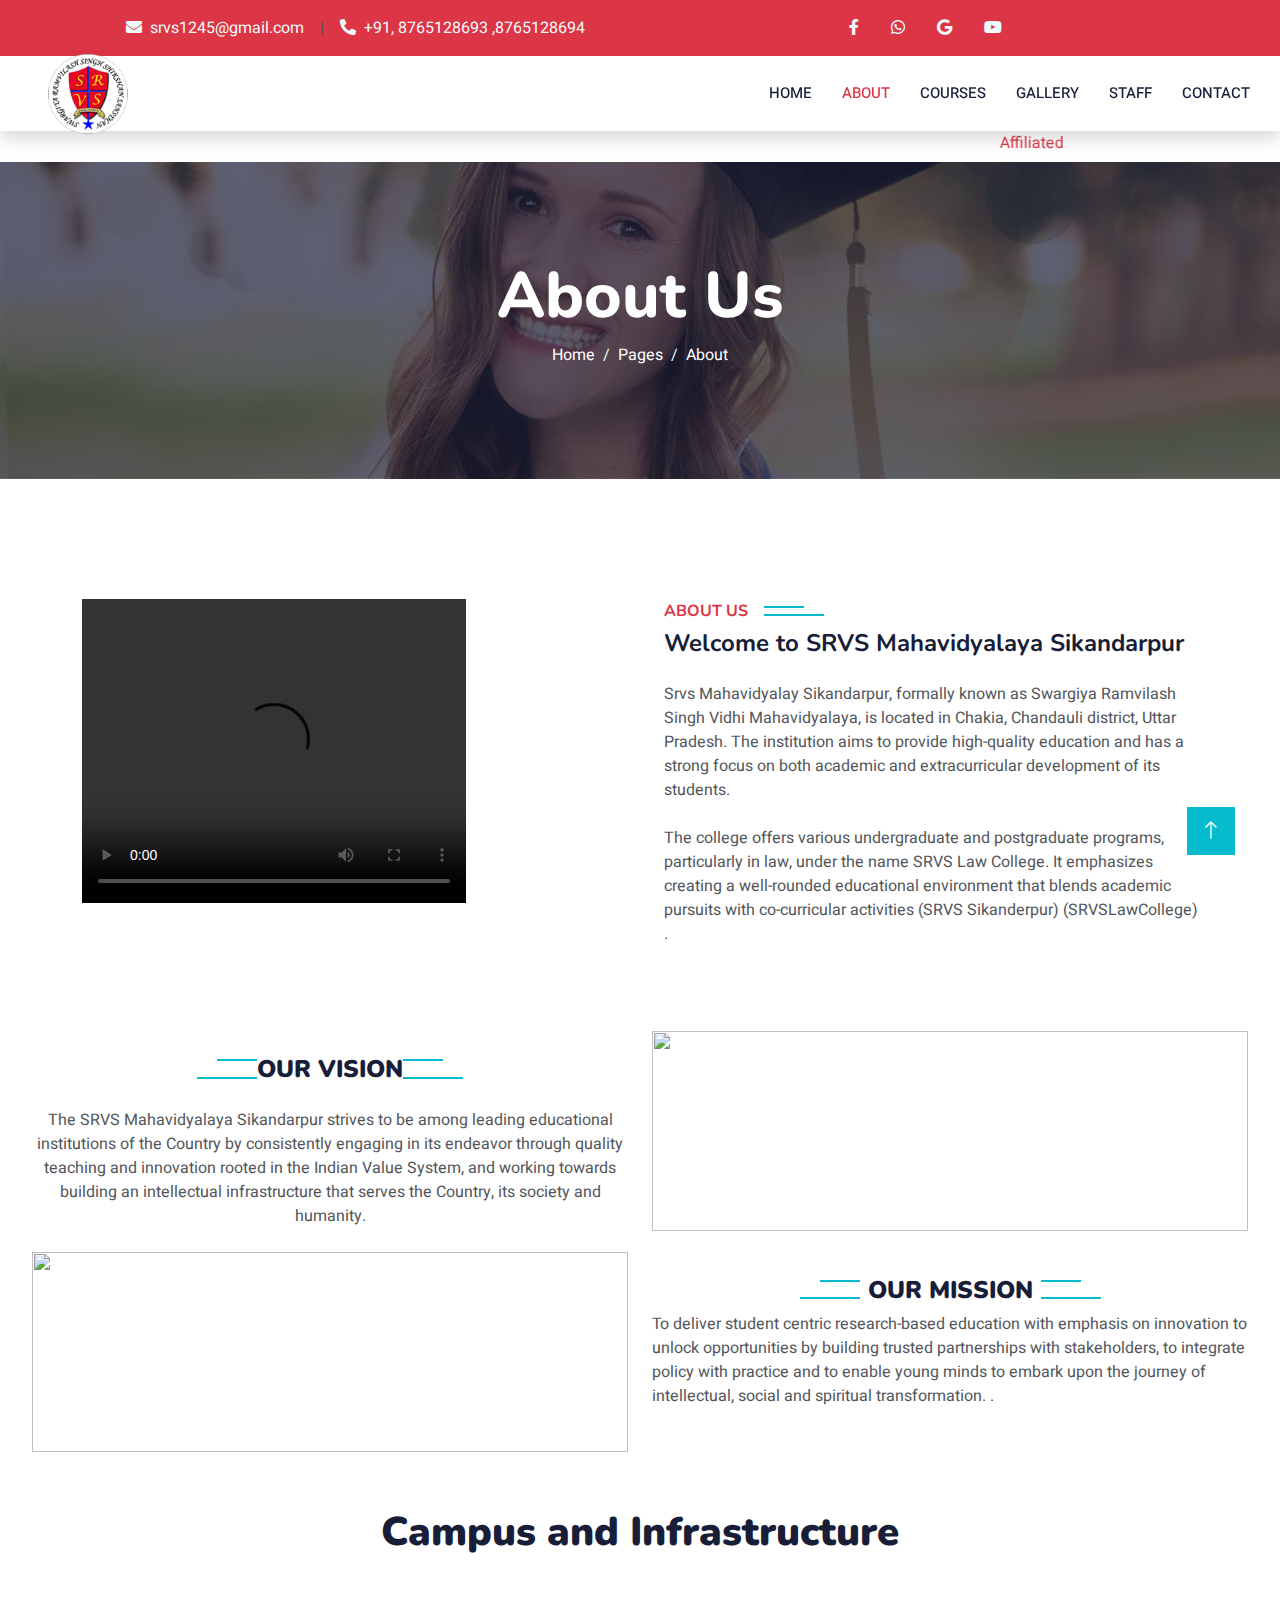
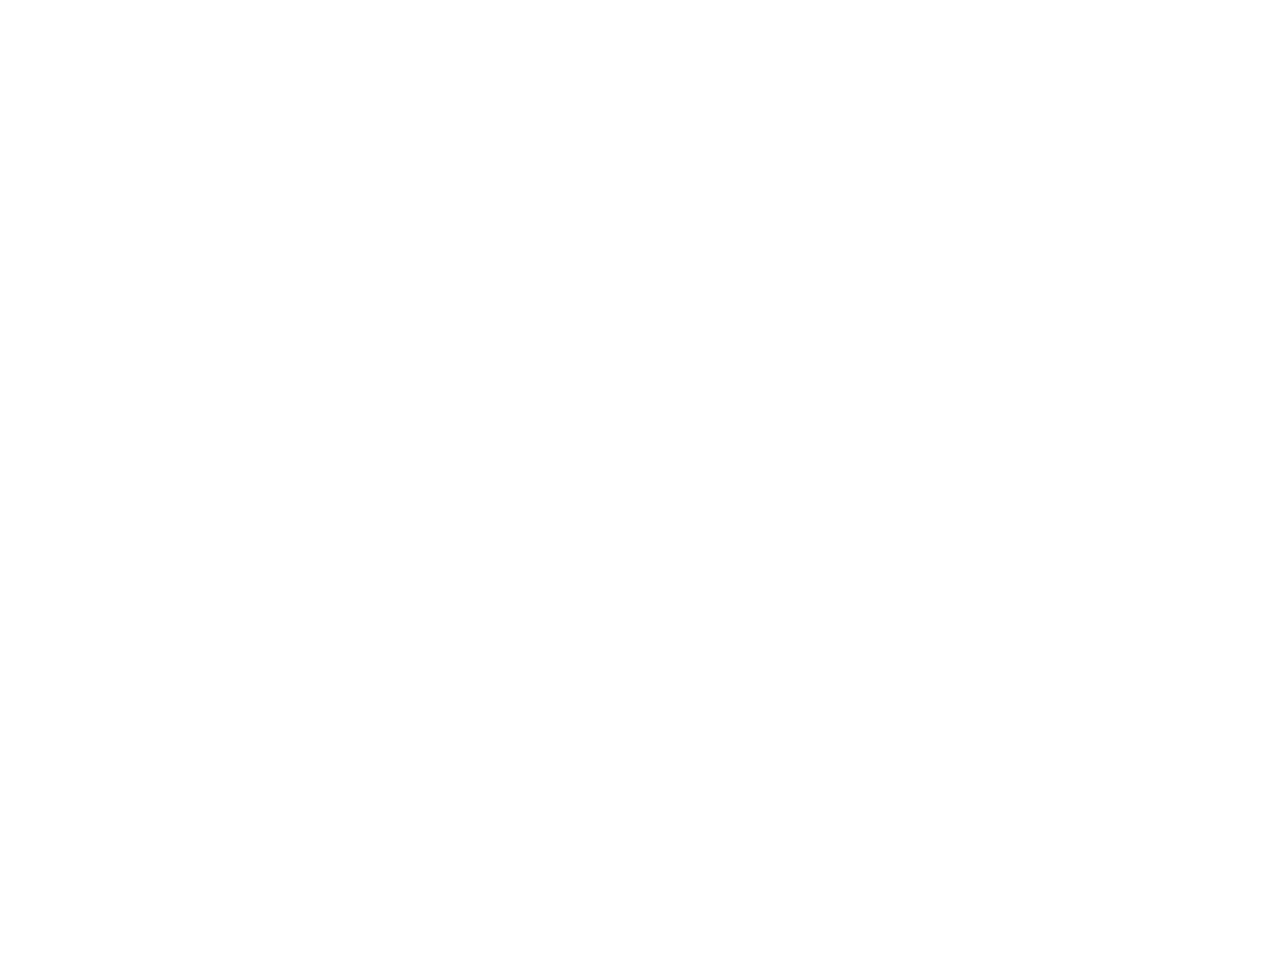
==== about.html @ 49d6bc67 "about.html" ====
<!DOCTYPE html>
<html lang="en">

<head>
    <meta charset="utf-8">
    <title>Srvs mahavidyalay sikandarpur</title>
    <meta content="width=device-width, initial-scale=1.0" name="viewport">
    <meta content="" name="keywords">
    <meta content="" name="description">

    <!-- Favicon -->
    <link href="img/favicon.ico" rel="icon">

    <!-- Google Web Fonts -->
    <link rel="preconnect" href="https://fonts.googleapis.com">
    <link rel="preconnect" href="https://fonts.gstatic.com" crossorigin>
    <link href="https://fonts.googleapis.com/css2?family=Heebo:wght@400;500;600&family=Nunito:wght@600;700;800&display=swap" rel="stylesheet">

    <!-- Icon Font Stylesheet -->
    <link href="https://cdnjs.cloudflare.com/ajax/libs/font-awesome/5.10.0/css/all.min.css" rel="stylesheet">
    <link href="https://cdn.jsdelivr.net/npm/bootstrap-icons@1.4.1/font/bootstrap-icons.css" rel="stylesheet">
    <link rel="stylesheet" href="https://cdnjs.cloudflare.com/ajax/libs/font-awesome/6.5.2/css/all.min.css" integrity="sha512-SnH5WK+bZxgPHs44uWIX+LLJAJ9/2PkPKZ5QiAj6Ta86w+fsb2TkcmfRyVX3pBnMFcV7oQPJkl9QevSCWr3W6A==" crossorigin="anonymous" referrerpolicy="no-referrer" />


    <!-- Libraries Stylesheet -->
    <link href="lib/animate/animate.min.css" rel="stylesheet">
    <link href="lib/owlcarousel/assets/owl.carousel.min.css" rel="stylesheet">


    <!-- Customized Bootstrap Stylesheet -->
    <link href="css/bootstrap.min.css" rel="stylesheet">

    <!-- Template Stylesheet -->
    <link href="css/style.css" rel="stylesheet">
</head>

<body>
       <!-- Spinner Start -->
       <div id="spinner" class="show bg-white position-fixed translate-middle w-100 vh-100 top-50 start-50 d-flex align-items-center justify-content-center">
        <div class="spinner-border text-danger" style="width: 3rem; height: 3rem;" role="status">
            <span class="sr-only">Loading...</span>
        </div>
    </div>
    <!-- Spinner End -->


           <!-- Topbar Start -->
           <div class="container-fluid bg-danger pt-3 d-none d-lg-block ">
            <div class="container">
                <div class="row" >
                    <div class="col-lg-6 text-center text-lg-left mb-2 mb-lg-0">
                        <div class="d-inline-flex align-items-center">
                            <p class="text-light"><a href="mailto:srvs1245@gmail.com" class="text-light"><i class="fa fa-envelope me-2 text-light"></i>srvs1245@gmail.com</a></p>
                            <p class="text-body px-3">|</p>
                            <p class="text-light"> <a href="tel:+91, 8765128693 ,8765128694" class="text-light"><i class="fa fa-phone-alt me-2 text-light"></i>+91, 8765128693 ,8765128694</a></p>
                        </div>
                    </div>
                    <div class="col-lg-6 text-center text-lg-right">
                        <div class="d-inline-flex align-items-center">
                            <a class="text-light px-3" href="https://www.facebook.com/srvsheadoffice">
                                <i class="fab fa-facebook-f"></i>
                            </a>
                            <a class="text-light px-3" href="https://wa.me/918765128693">
                                <i class="fab fa-whatsapp"></i>
                            </a>
                           
                            <a class="text-light px-3" href="https://www.google.com/">
                                <i class="fab fa-google"></i>
                            </a>
                            <a class="text-light px-3" href="https://www.youtube.com/@SRVSMAHAVIDYALYASIKANDER-ys7gk">
                                <i class="fab fa-youtube"></i>
                            </a>
                        </div>
                    </div>
                </div>
            </div>
        </div>
        <!-- Topbar End -->

    <!-- Navbar Start -->
    <nav class="navbar navbar-expand-lg bg-white navbar-light shadow sticky-top p-0">
        <a href="index.html" class="navbar-brand d-flex align-items-center px-4 px-lg-5">
           <img src="img/srvslogo.png" alt="" style="height: 80px;">
        </a>
        <button class="navbar-toggler ms-auto" type="button" data-bs-toggle="offcanvas"
        data-bs-target="#offcanvasExample" aria-controls="offcanvasExample"
        aria-expanded="false" aria-label="Toggle navigation">
        <span class="navbar-toggler-icon align-content-sm-end"></span>
    </button>
       
        <div class="collapse navbar-collapse" id="navbarCollapse">
            <div class="navbar-nav ms-auto p-4 p-lg-0">
                <a href="index.html" class="nav-item nav-link text-dark">Home</a>
                <a href="about.html" class="nav-item nav-link text-danger">About</a>
                <a href="courses.html" class="nav-item nav-link">Courses</a>
                <a href="gallery.html" class="nav-item nav-link">Gallery</a>

                <a href="staff.html" class="nav-item nav-link">Staff</a>
                <a href="contact.html" class="nav-item nav-link">Contact</a>
            </div>

        </div>
    </nav>
  

    <div class="offcanvas offcanvas-start" tabindex="-1" id="offcanvasExample" aria-labelledby="offcanvasExampleLabel">
        <div class="offcanvas-header">
            <img  class="img-fluid" src="img/srvslogo.png" alt="" style="height: 70px;">
       
          <button type="button" class="btn-close text-reset" data-bs-dismiss="offcanvas" aria-label="Close"></button>
        </div>
        <div class="offcanvas-body">
          <div>
            <div class="navbar-nav ml-auto py-0">
                <a href="index.html" class="nav-item nav-link text-dark">Home</a>
                <a href="about.html" class="nav-item nav-link text-danger">About</a>
                <a href="courses.html" class="nav-item nav-link text-dark">Courses</a>
                <a href="gallery.html" class="nav-item nav-link text-dark">Gallery</a>

                <a href="staff.html" class="nav-item nav-link text-dark">Staff</a>
                <a href="contact.html" class="nav-item nav-link text-dark">Contact</a>
            </div> </div>
         
        </div>
      </div>
    <!-- Navbar End -->

    <div class="row">
        <div class="col-sm-2"></div>
        <div class="col-sm-8">
            <marquee>
               <span class=" text-danger"> Affiliated to &nbsp;: &nbsp;&nbsp;&nbsp; M.G.K.V.P. Varanasi</span> 
            </marquee>
        </div>
        <div class="col-sm-2"></div>
    </div>
    <!-- Header Start -->
    <div class="container-fluid bg-danger py-5 mb-5 page-header">
        <div class="container py-5">
            <div class="row justify-content-center">
                <div class="col-lg-10 text-center">
                    <h1 class="display-3 text-white animated slideInDown">About Us</h1>
                    <nav aria-label="breadcrumb">
                        <ol class="breadcrumb justify-content-center">
                            <li class="breadcrumb-item"><a class="text-white" href="#">Home</a></li>
                            <li class="breadcrumb-item"><a class="text-white" href="#">Pages</a></li>
                            <li class="breadcrumb-item text-white active" aria-current="page">About</li>
                        </ol>
                    </nav>
                </div>
            </div>
        </div>
    </div>
    <!-- Header End -->



    <!-- About Start -->
    <div class="container-xxl py-5">
        <div class="container">
            <div class="row g-5">
                <div class="col-lg-6 wow fadeInUp" data-wow-delay="0.1s" style="min-height: 400px;">
                    <div class="position-relative h-100 ">

<br>
                        <video  controls style="width:24rem ;height: 19rem; ">
                            <source src="img/srvsvdo.mp4" type="video/mp4">
                         
                          </video>
                       
                    </div>
                </div>
                <div class="col-lg-6 wow fadeInUp" data-wow-delay="0.3s">
                    <br>
                    <h6 class="section-title bg-white text-start text-danger pe-3">About Us</h6>
                    <h4 class="mb-4">Welcome to SRVS Mahavidyalaya Sikandarpur</h4>
                    <p class="mb-4">

                        Srvs Mahavidyalay Sikandarpur, formally known as Swargiya Ramvilash Singh Vidhi Mahavidyalaya, is located in Chakia, Chandauli district, Uttar Pradesh. The institution aims to provide high-quality education and has a strong focus on both academic and extracurricular development of its students.
                    </p>
                    <p>The college offers various undergraduate and postgraduate programs, particularly in law, under the name SRVS Law College. It emphasizes creating a well-rounded educational environment that blends academic pursuits with co-curricular activities​ (SRVS Sikanderpur)​​ (SRVSLawCollege)​.</p>
                    </div>

                </div>
            </div>
        </div>
    </div>
    <!-- About End -->




<!--------Our Vission and mission start-->
<div class="container-fluid">
<div class="row m-2" >
    <div class="col-sm-6 text-center">
        <br>
        <h4 class="section-title bg-white text-center text-dark "><b>Our Vision</b></h4>
    <p class="text-center fs-3 "></p>
    <p > 
    
    The SRVS Mahavidyalaya Sikandarpur strives to be among leading educational institutions of the Country by consistently engaging in its endeavor through quality teaching and innovation rooted in the Indian Value System, and working towards building an intellectual infrastructure that serves the Country, its society and
     humanity.</p>
    </div>
    
    <div class="col-sm-6 ">
    <img src="https://www.globexdigitalcorp.com/img/vision.jpg" style="width:100%;height:200px;"/>
    </div>
    </div>
    <div class="row m-2 " >
        <div class="col-sm-6 ">
        
        <img src="https://t4.ftcdn.net/jpg/00/96/54/53/360_F_96545306_cX6N4Fv2TTVRMKahA3aoCvxlUOGm2KkV.jpg" style="width:100%;height:200px;"/>
        
        </div>
        
        <div class="col-sm-6  text-center">
            <br>
            <h4 class="section-title bg-white text-center text-dark ps-2 pe-2"><b>Our Mission</b></h4>

        <p class="text-start"> 
        To deliver student centric research-based education with emphasis on innovation to unlock opportunities by building trusted partnerships with stakeholders, to integrate policy with practice and to enable young minds to embark upon the journey of intellectual, social and spiritual transformation.
        .</p>
        </div>
        </div>
</div>
<!--------Our Vission and mission end-->


    <!-- Service Start -->
    <div class="container-xxl py-5">
        <div class="container">
            <div class="row g-4">
                <br>
                <h1 class=" bg-white text-center text-dark ps-2 pe-2"><b>Campus and Infrastructure</b></h1>
             
                <div class="col-lg-3 col-sm-6 wow fadeInUp" data-wow-delay="0.1s">
                    <div class="service-item text-center pt-3 " style="background-color: rgb(246, 128, 128);">
                        <div class="p-4">
                           
                            <i class="fa fa-3x fa-solid fa-flask-vial text-danger mb-4"></i>
                            <h5 class="mb-3">भवन व प्रयोगशालाएं</h5>
                            <p>

                                महाविद्यालय में अध्यापन के लिए शिक्षा कक्ष एवं भौतिक विज्ञान रसायन विज्ञानविज्ञानयति विज्ञान, गृहविज्ञान, भूगोल तथा मनोविज्ञान कम्यूटर साइंस शारिरीक शिक्षा विषयों के लिए आधुनिक उपकरणों से सुसज्जित पृथक-पृथक प्रयोगशालाएं हैं।</p>
                        </div>
                    </div>
                </div>
                <div class="col-lg-3 col-sm-6 wow fadeInUp" data-wow-delay="0.3s">
                    <div class="service-item text-center pt-3" style="background-color: rgb(246, 128, 128);">
                        <div class="p-4">
                            
                            <i class="fa fa-3x fa-solid fa-hospital text-danger mb-4"></i>
                            <h5 class="mb-3">अस्पताल</h5>
                            <p>

                                महाविद्यालय से कुछ दूरी पर एक अस्पताल है, जिसमें योग्य चिकित्सक तथा कर्मचारियों की उत्तम सेवाएं उपलब्ध है। अस्पताल में छात्र/छात्राओं के उपचार के साथ-साथ आवश्यक होने पर भर्ती करने की भी सुविधा है।
                            </p>
      
                        </div>
                    </div>
                </div>
                <div class="col-lg-3 col-sm-6 wow fadeInUp" data-wow-delay="0.5s">
                    <div class="service-item text-center pt-3" style="background-color: rgb(246, 128, 128);">
                        <div class="p-4">
                            
                            <i class="fa fa-3x fa-solid fa-volleyball text-danger mb-4"></i>
                            <h5 class="mb-3">खेलकूद</h5>
                            <p>

                                महाविद्यालय में खेलकूद की सुविधाएं उपलब्ध हैं जैसे किक्रेट, बालीबॉल, शूटिंग (पिस्टल एवं यमिन्टन
                            </p>
                        </div>
                    </div>
                </div>
                <div class="col-lg-3 col-sm-6 wow fadeInUp" data-wow-delay="0.7s">
                    <div class="service-item text-center pt-3" style="background-color: rgb(246, 128, 128);">
                        <div class="p-4">
                           
                            <i class="fa fa-3x fa-solid fa-bus text-danger mb-4"></i>
                            <h5 class="mb-3">परिवहन</h5>
                            <p>

                                महाविद्यालय द्वारा छात्राओं को ले आने ले जाने के लिए उचित परिवहन की व्यवस्था की गई है</p>
                        </div>
                    </div>
                </div>
            </div>
        </div>
    </div>
    <!-- Service End -->

    
        


    <!-- Footer Start -->
    <div class="container-fluid bg-danger text-light footer pt-5 mt-5 wow fadeIn" data-wow-delay="0.1s">
        <div class="container py-5">
            <div class="row g-5">
                <div class="col-lg-4 col-md-6">
                   <a href="index.html" class="p-2"><img class="img-fluid pb-2" src="img/srvslogo.png" alt="" style="height: 50px;"></a><span class="fs-4" style="font-weight: 600;"> &nbsp;&nbsp;&nbsp;&nbsp;&nbsp;Facility </span>
                <p><i class="fa fa-arrow-right text-light me-2"></i>Library</p>
                <p><i class="fa fa-arrow-right text-light  me-2"></i>buildings and laboratories</p>
               
                <p><i class="fa fa-arrow-right text-light  me-2"></i>
                    Scholarship</p>
                <p><i class="fa fa-arrow-right text-light  me-2"></i>transportation</p>
                <p><i class="fa fa-arrow-right text-light  me-2"></i>sports</p>
                <p><i class="fa fa-arrow-right text-light  me-2"></i>computer lab</p>
                <p><i class="fa fa-arrow-right text-light  me-2"></i>
                    hospital</p>
                </div>
                <div class="col-lg-4 col-md-6">
                    <h4 class="text-white mb-3">Quick Link</h4>
                    <a class="btn btn-link" href="">Home</a>
                    <a class="btn btn-link" href="">About</a>
                    <a class="btn btn-link" href="">Courses</a>
                    <a class="btn btn-link" href="">Gallery</a>
                    <a class="btn btn-link" href="">Staff</a>
                  
                    </div>
               
                <div class="col-lg-4 col-md-6">
                    <h4 class="text-white mb-3">Contact</h4>
                    <p class="mb-2"><i class="fa fa-map-marker-alt me-3"></i>Srvs mahavidyalay sikandarpur (U.P)</p>
                    <p class="mb-2"><i class="fa fa-phone-alt me-3"></i>+91, 8765128693 ,8765128694</p>
                    <p class="mb-2"><i class="fa fa-envelope me-3"></i>srvs1245@gmail.com</p>
                    <br>
                    <div class="d-flex pt-2">
                        <a class="text-light px-3" href="https://www.facebook.com/srvsheadoffice">
                            <i class="fab fa-facebook-f"></i>
                        </a>
                        <a class="text-light px-3" href="https://wa.me/918765128693">
                            <i class="fab fa-whatsapp"></i>
                        </a>
                       
                        <a class="text-light px-3" href="https://www.google.com/">
                            <i class="fab fa-google"></i>
                        </a>
                        <a class="text-light px-3" href="https://www.youtube.com/@SRVSMAHAVIDYALYASIKANDER-ys7gk">
                          <i class="fab fa-youtube"></i>
                      </a>
                    </div>
                </div>
     
                
            </div>
        </div>
        <div class="container">
            <div class="copyright">
                <div class="row">
                    <div class="col-md-6 text-center text-md-start mb-3 mb-md-0">
                        &copy; <a class="border-bottom" href="#">Srvs mahavidyalay sikandarpur</a>, All Right Reserved.

                        <!--/*** This template is free as long as you keep the footer author’s credit link/attribution link/backlink. If you'd like to use the template without the footer author’s credit link/attribution link/backlink, you can purchase the Credit Removal License from "https://htmlcodex.com/credit-removal". Thank you for your support. ***/-->
                        Designed By <a class="border-bottom" href="https://www.techomind.com">Techomind</a>
                    </div>
                    <div class="col-md-6 text-center text-md-end">
                        <div class="footer-menu">
                            
                        </div>
                    </div>
                </div>
            </div>
        </div>
    </div>
    <!-- Footer End -->

    <!-- Back to Top -->
    <a href="#" class="btn btn-lg btn-primary btn-lg-square back-to-top"><i class="bi bi-arrow-up"></i></a>


    <!-- JavaScript Libraries -->
    <script src="https://code.jquery.com/jquery-3.4.1.min.js"></script>
    <script src="https://cdn.jsdelivr.net/npm/bootstrap@5.0.0/dist/js/bootstrap.bundle.min.js"></script>
    <script src="lib/wow/wow.min.js"></script>
    <script src="lib/easing/easing.min.js"></script>
    <script src="lib/waypoints/waypoints.min.js"></script>
    <script src="lib/owlcarousel/owl.carousel.min.js"></script>

    <!-- Template Javascript -->
    <script src="js/main.js"></script>
</body>

</html>
---- css/style.css ----
/********** Template CSS **********/
:root {
    --primary: #06BBCC;
    --light: #F0FBFC;
    --dark: #181d38;
}

.fw-medium {
    font-weight: 600 !important;
}

.fw-semi-bold {
    font-weight: 700 !important;
}

.back-to-top {
    position: fixed;
    display: none;
    right: 45px;
    bottom: 45px;
    z-index: 99;
}


/*** Spinner ***/
#spinner {
    opacity: 0;
    visibility: hidden;
    transition: opacity .5s ease-out, visibility 0s linear .5s;
    z-index: 99999;
}

#spinner.show {
    transition: opacity .5s ease-out, visibility 0s linear 0s;
    visibility: visible;
    opacity: 1;
}


/*** Button ***/
.btn {
    font-family: 'Nunito', sans-serif;
    font-weight: 600;
    transition: .5s;
}

.btn.btn-primary,
.btn.btn-secondary {
    color: #FFFFFF;
}

.btn-square {
    width: 38px;
    height: 38px;
}

.btn-sm-square {
    width: 32px;
    height: 32px;
}

.btn-lg-square {
    width: 48px;
    height: 48px;
}

.btn-square,
.btn-sm-square,
.btn-lg-square {
    padding: 0;
    display: flex;
    align-items: center;
    justify-content: center;
    font-weight: normal;
    border-radius: 0px;
}


/*** Navbar ***/
.navbar .dropdown-toggle::after {
    border: none;
    content: "\f107";
    font-family: "Font Awesome 5 Free";
    font-weight: 900;
    vertical-align: middle;
    margin-left: 8px;
}

.navbar-light .navbar-nav .nav-link {
    margin-right: 30px;
    padding: 25px 0;
    color: #FFFFFF;
    font-size: 15px;
    text-transform: uppercase;
    outline: none;
}

.navbar-light .navbar-nav .nav-link:hover,
.navbar-light .navbar-nav .nav-link.active {
    color: var(--primary);
}

@media (max-width: 991.98px) {
    .navbar-light .navbar-nav .nav-link  {
        margin-right: 0;
        padding: 10px 0;
    }

    .navbar-light .navbar-nav {
        border-top: 1px solid #EEEEEE;
    }
}

.navbar-light .navbar-brand,
.navbar-light a.btn {
    height: 75px;
}

.navbar-light .navbar-nav .nav-link {
    color: var(--dark);
    font-weight: 500;
}

.navbar-light.sticky-top {
    top: -100px;
    transition: .5s;
}

@media (min-width: 992px) {
    .navbar .nav-item .dropdown-menu {
        display: block;
        margin-top: 0;
        opacity: 0;
        visibility: hidden;
        transition: .5s;
    }

    .navbar .dropdown-menu.fade-down {
        top: 100%;
        transform: rotateX(-75deg);
        transform-origin: 0% 0%;
    }

    .navbar .nav-item:hover .dropdown-menu {
        top: 100%;
        transform: rotateX(0deg);
        visibility: visible;
        transition: .5s;
        opacity: 1;
    }
}


/*** Header carousel ***/
@media (max-width: 768px) {
    .header-carousel .owl-carousel-item {
        position: relative;
        min-height: 500px;
    }
    
    .header-carousel .owl-carousel-item img {
        position: absolute;
        width: 100%;
        height: 100%;
        object-fit: cover;
    }
}

.header-carousel .owl-nav {
    position: absolute;
    top: 50%;
    right: 8%;
    transform: translateY(-50%);
    display: flex;
    flex-direction: column;
}

.header-carousel .owl-nav .owl-prev,
.header-carousel .owl-nav .owl-next {
    margin: 7px 0;
    width: 45px;
    height: 45px;
    display: flex;
    align-items: center;
    justify-content: center;
    color: #FFFFFF;
    background: transparent;
    border: 1px solid #FFFFFF;
    font-size: 22px;
    transition: .5s;
}

.header-carousel .owl-nav .owl-prev:hover,
.header-carousel .owl-nav .owl-next:hover {
    background: var(--primary);
    border-color: var(--primary);
}

.page-header {
    background: linear-gradient(rgba(24, 29, 56, .7), rgba(24, 29, 56, .7)), url(../img/carousel-1.jpg);
    background-position: center center;
    background-repeat: no-repeat;
    background-size: cover;
}

.page-header-inner {
    background: rgba(15, 23, 43, .7);
}

.breadcrumb-item + .breadcrumb-item::before {
    color: var(--light);
}


/*** Section Title ***/
.section-title {
    position: relative;
    display: inline-block;
    text-transform: uppercase;
}

.section-title::before {
    position: absolute;
    content: "";
    width: calc(100% + 80px);
    height: 2px;
    top: 4px;
    left: -40px;
    background: var(--primary);
    z-index: -1;
}

.section-title::after {
    position: absolute;
    content: "";
    width: calc(100% + 120px);
    height: 2px;
    bottom: 5px;
    left: -60px;
    background: var(--primary);
    z-index: -1;
}

.section-title.text-start::before {
    width: calc(100% + 40px);
    left: 0;
}

.section-title.text-start::after {
    width: calc(100% + 60px);
    left: 0;
}


/*** Service ***/
.service-item {
    background: var(--light);
    transition: .5s;
}

.service-item:hover {
    margin-top: -10px;
    background: var(--primary);
}

.service-item * {
    transition: .5s;
}

.service-item:hover * {
    color: var(--light) !important;
}


/*** Categories & Courses ***/
.category img,
.course-item img {
    transition: .5s;
}

.category a:hover img,
.course-item:hover img {
    transform: scale(1.1);
}


/*** Team ***/
.team-item img {
    transition: .5s;
}

.team-item:hover img {
    transform: scale(1.1);
}


/*** Testimonial ***/
.testimonial-carousel::before {
    position: absolute;
    content: "";
    top: 0;
    left: 0;
    height: 100%;
    width: 0;
    background: linear-gradient(to right, rgba(255, 255, 255, 1) 0%, rgba(255, 255, 255, 0) 100%);
    z-index: 1;
}

.testimonial-carousel::after {
    position: absolute;
    content: "";
    top: 0;
    right: 0;
    height: 100%;
    width: 0;
    background: linear-gradient(to left, rgba(255, 255, 255, 1) 0%, rgba(255, 255, 255, 0) 100%);
    z-index: 1;
}

@media (min-width: 768px) {
    .testimonial-carousel::before,
    .testimonial-carousel::after {
        width: 200px;
    }
}

@media (min-width: 992px) {
    .testimonial-carousel::before,
    .testimonial-carousel::after {
        width: 300px;
    }
}

.testimonial-carousel .owl-item .testimonial-text,
.testimonial-carousel .owl-item.center .testimonial-text * {
    transition: .5s;
}

.testimonial-carousel .owl-item.center .testimonial-text {
    background: var(--primary) !important;
}

.testimonial-carousel .owl-item.center .testimonial-text * {
    color: #FFFFFF !important;
}

.testimonial-carousel .owl-dots {
    margin-top: 24px;
    display: flex;
    align-items: flex-end;
    justify-content: center;
}

.testimonial-carousel .owl-dot {
    position: relative;
    display: inline-block;
    margin: 0 5px;
    width: 15px;
    height: 15px;
    border: 1px solid #CCCCCC;
    transition: .5s;
}

.testimonial-carousel .owl-dot.active {
    background: var(--primary);
    border-color: var(--primary);
}


/*** Footer ***/
.footer .btn.btn-social {
    margin-right: 5px;
    width: 35px;
    height: 35px;
    display: flex;
    align-items: center;
    justify-content: center;
    color: var(--light);
    font-weight: normal;
    border: 1px solid #FFFFFF;
    border-radius: 35px;
    transition: .3s;
}

.footer .btn.btn-social:hover {
    color: var(--primary);
}

.footer .btn.btn-link {
    display: block;
    margin-bottom: 5px;
    padding: 0;
    text-align: left;
    color: #FFFFFF;
    font-size: 15px;
    font-weight: normal;
    text-transform: capitalize;
    transition: .3s;
}

.footer .btn.btn-link::before {
    position: relative;
    content: "\f105";
    font-family: "Font Awesome 5 Free";
    font-weight: 900;
    margin-right: 10px;
}

.footer .btn.btn-link:hover {
    letter-spacing: 1px;
    box-shadow: none;
}

.footer .copyright {
    padding: 25px 0;
    font-size: 15px;
    border-top: 1px solid rgba(256, 256, 256, .1);
}

.footer .copyright a {
    color: var(--light);
}

.footer .footer-menu a {
    margin-right: 15px;
    padding-right: 15px;
    border-right: 1px solid rgba(255, 255, 255, .1);
}

.footer .footer-menu a:last-child {
    margin-right: 0;
    padding-right: 0;
    border-right: none;
}
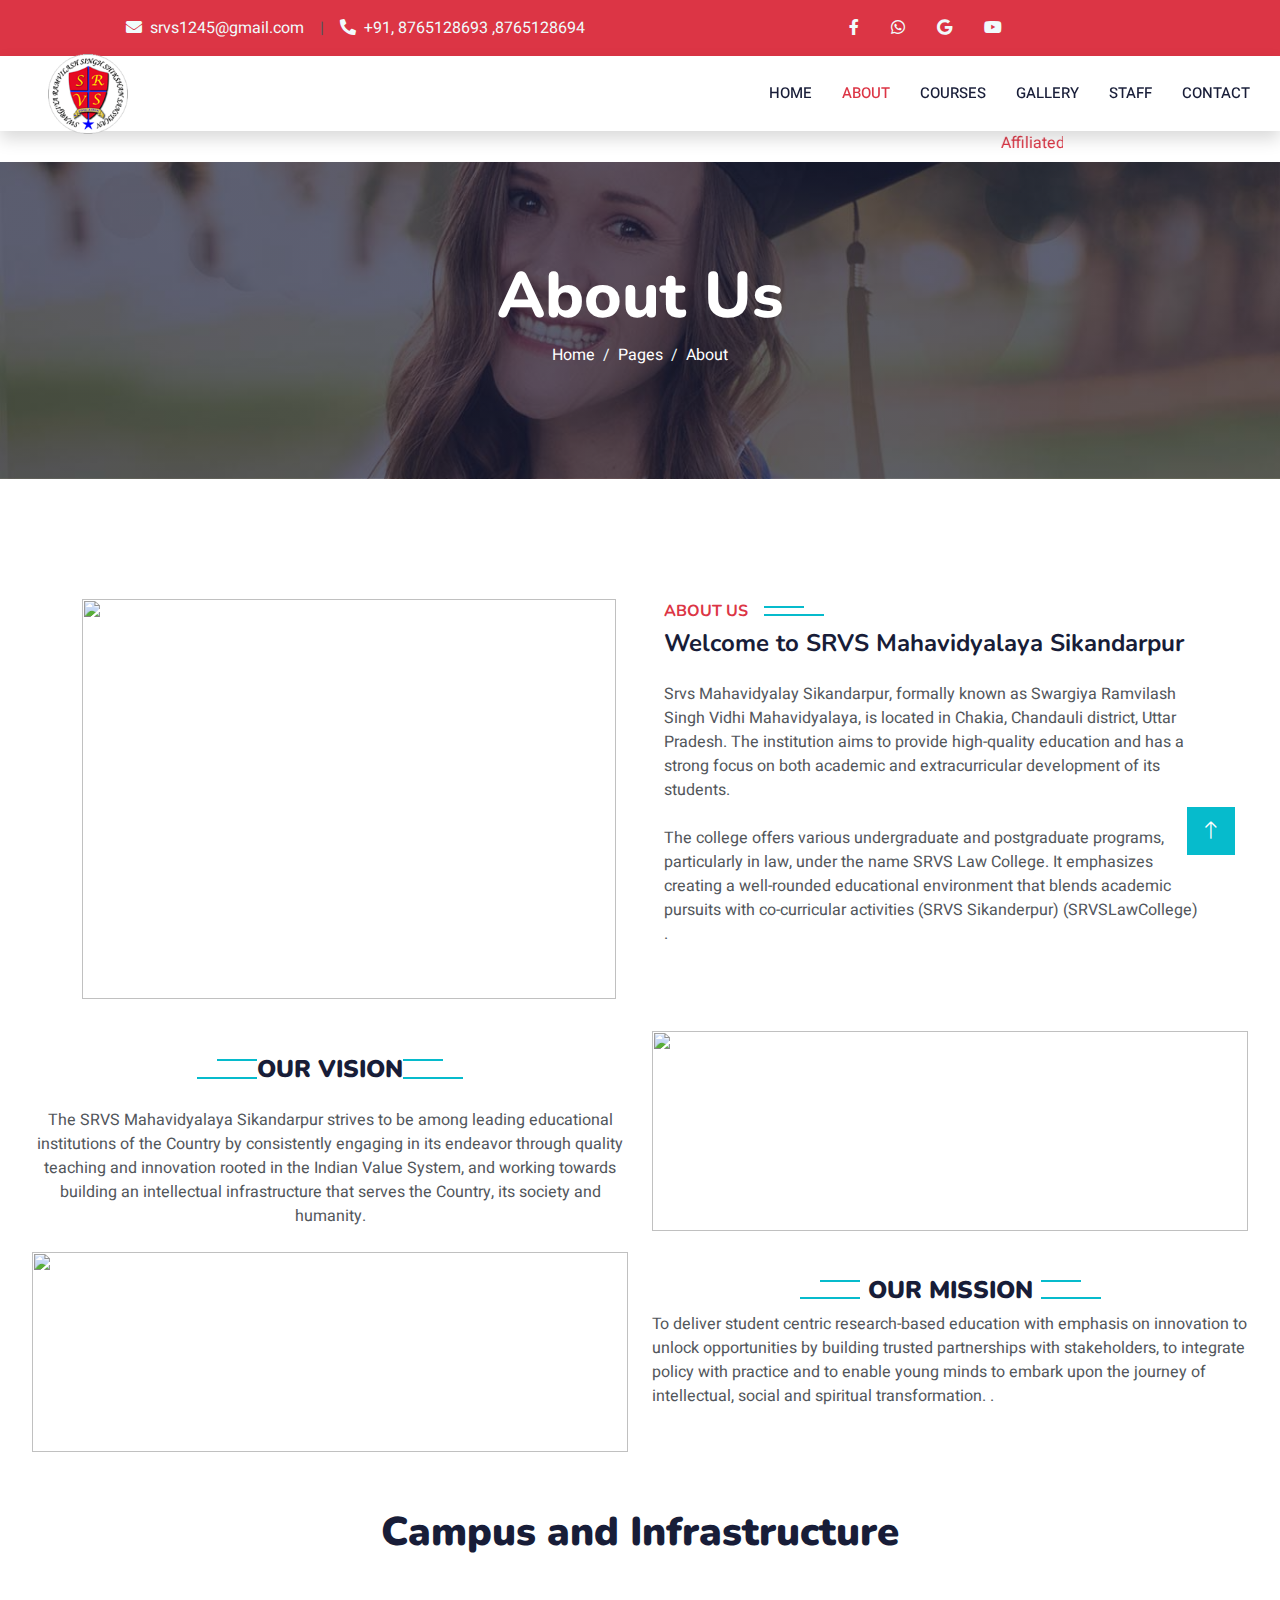
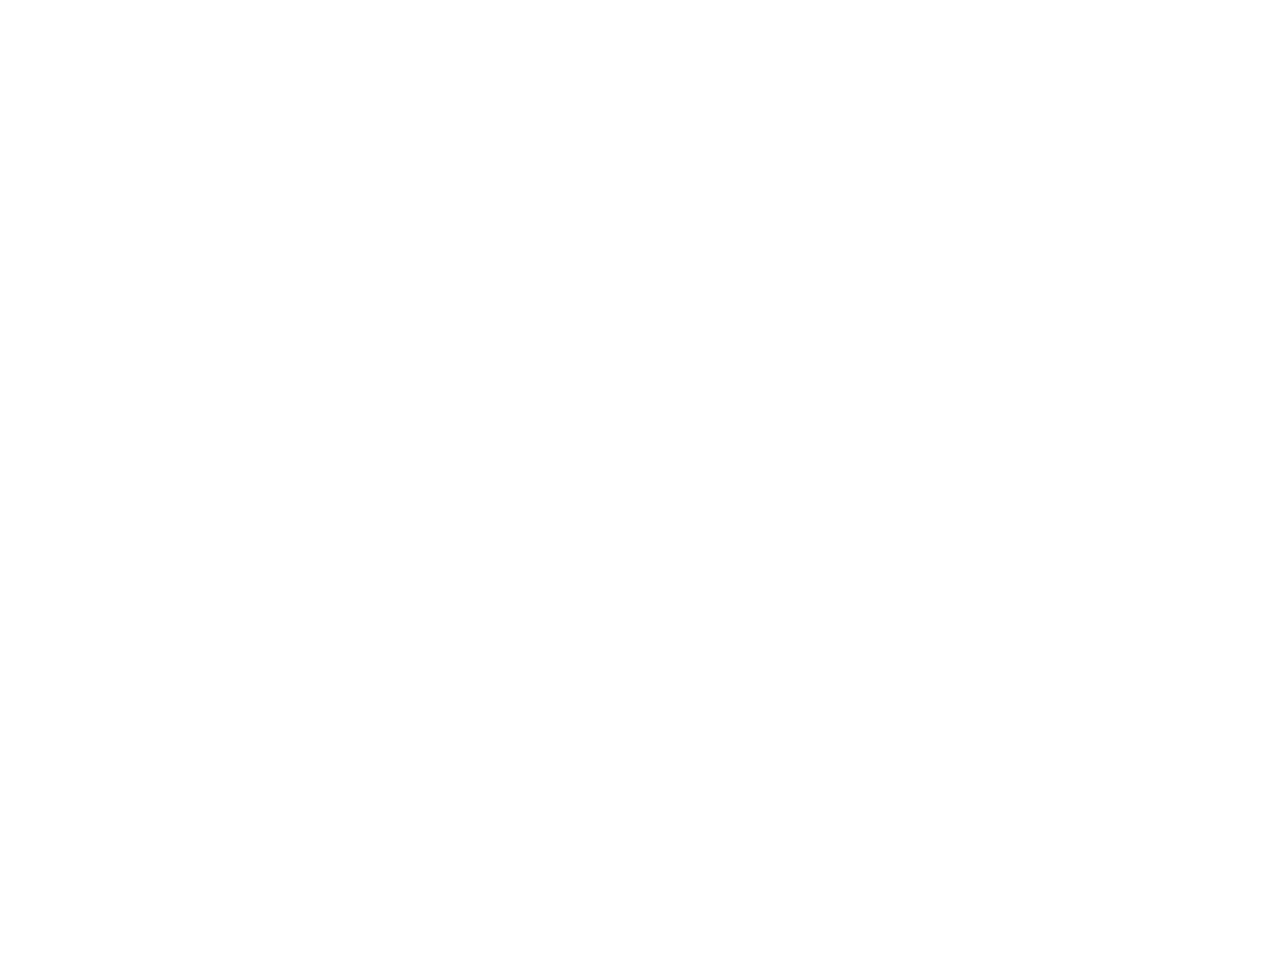
==== commit 917c9b2d: "about.html" ====
--- a/about.html
+++ b/about.html
@@ -163,10 +163,8 @@
                     <div class="position-relative h-100 ">
 
 <br>
-                        <video  controls style="width:24rem ;height: 19rem; ">
-                            <source src="img/srvsvdo.mp4" type="video/mp4">
-                         
-                          </video>
+<img class="img-fluid position-absolute w-100 h-100" src="img/srvsG.gif" alt="" style="object-fit: cover;">
+                    
                        
                     </div>
                 </div>
@@ -292,7 +290,6 @@
 
     
         
-
 
     <!-- Footer Start -->
     <div class="container-fluid bg-danger text-light footer pt-5 mt-5 wow fadeIn" data-wow-delay="0.1s">
@@ -313,19 +310,19 @@
                 </div>
                 <div class="col-lg-4 col-md-6">
                     <h4 class="text-white mb-3">Quick Link</h4>
-                    <a class="btn btn-link" href="">Home</a>
-                    <a class="btn btn-link" href="">About</a>
-                    <a class="btn btn-link" href="">Courses</a>
-                    <a class="btn btn-link" href="">Gallery</a>
-                    <a class="btn btn-link" href="">Staff</a>
+                    <a class="btn btn-link" href="index.html">Home</a>
+                    <a class="btn btn-link" href="about.html">About</a>
+                    <a class="btn btn-link" href="courses.html">Courses</a>
+                    <a class="btn btn-link" href="gallery.html">Gallery</a>
+                    <a class="btn btn-link" href="staff.html">Staff</a>
                   
                     </div>
                
                 <div class="col-lg-4 col-md-6">
                     <h4 class="text-white mb-3">Contact</h4>
-                    <p class="mb-2"><i class="fa fa-map-marker-alt me-3"></i>Srvs mahavidyalay sikandarpur (U.P)</p>
-                    <p class="mb-2"><i class="fa fa-phone-alt me-3"></i>+91, 8765128693 ,8765128694</p>
-                    <p class="mb-2"><i class="fa fa-envelope me-3"></i>srvs1245@gmail.com</p>
+                    <p class="mb-2"> <a href="https://www.google.com/maps/embed?pb=!1m18!1m12!1m3!1d3613.4602217482775!2d83.19272617494279!3d25.08627792778256!2m3!1f0!2f0!3f0!3m2!1i1024!2i768!4f13.1!3m3!1m2!1s0x398e40fcc83caa85%3A0xfbc6a4ce11f3615d!2sSRVS%20LAW%20COLLEGE!5e0!3m2!1sen!2sin!4v1717845394234!5m2!1sen!2sin" class="text-light"><i class="fa fa-map-marker-alt me-3"></i>Srvs mahavidyalay sikandarpur (U.P)</a></p>
+                    <p class="mb-2"><a href="tel:+91,8765128693 ,8765128694" class="text-light"><i class="fa fa-phone-alt me-3"></i>+91, 8765128693 ,8765128694</a></p>
+                    <p class="mb-2"><a href="mailto:srvs1245@gmail.com" class="text-light"><i class="fa fa-envelope me-3"></i>srvs1245@gmail.com</a></p>
                     <br>
                     <div class="d-flex pt-2">
                         <a class="text-light px-3" href="https://www.facebook.com/srvsheadoffice">
@@ -367,6 +364,7 @@
     </div>
     <!-- Footer End -->
 
+
     <!-- Back to Top -->
     <a href="#" class="btn btn-lg btn-primary btn-lg-square back-to-top"><i class="bi bi-arrow-up"></i></a>
 
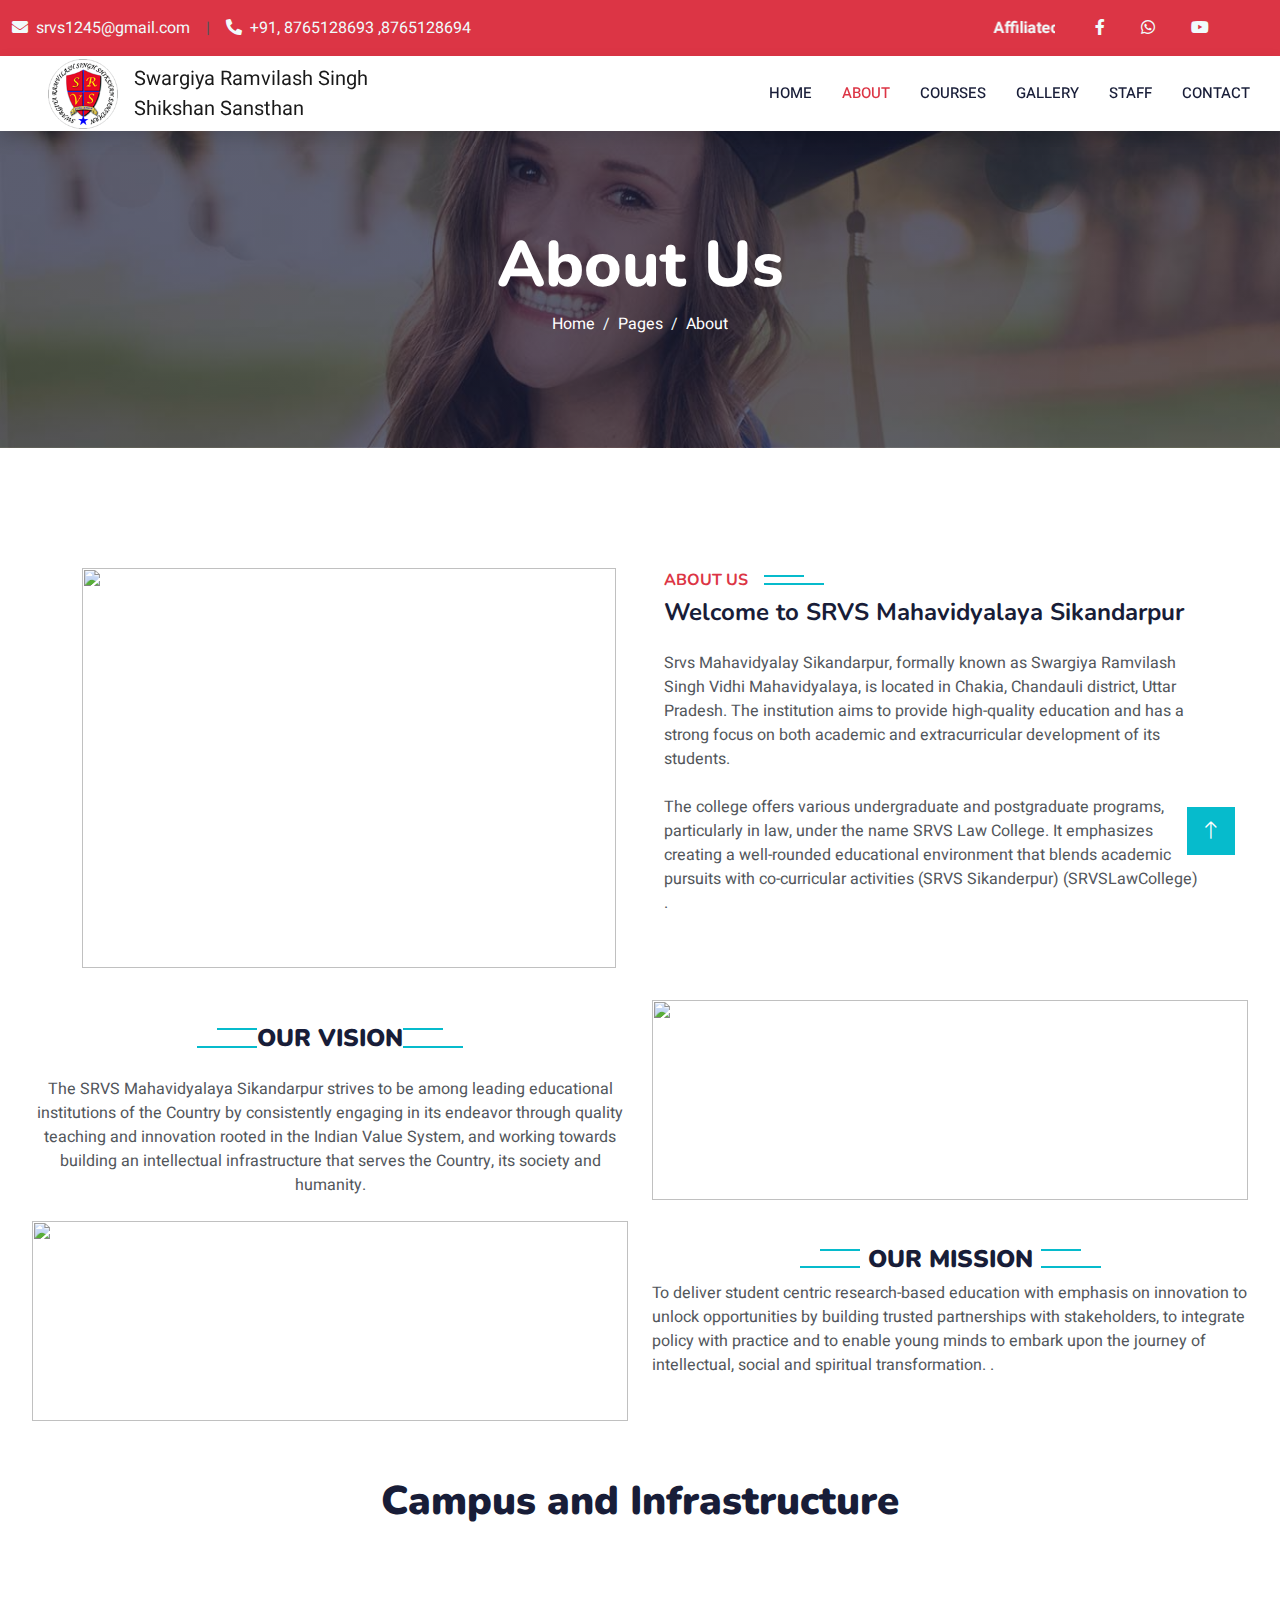
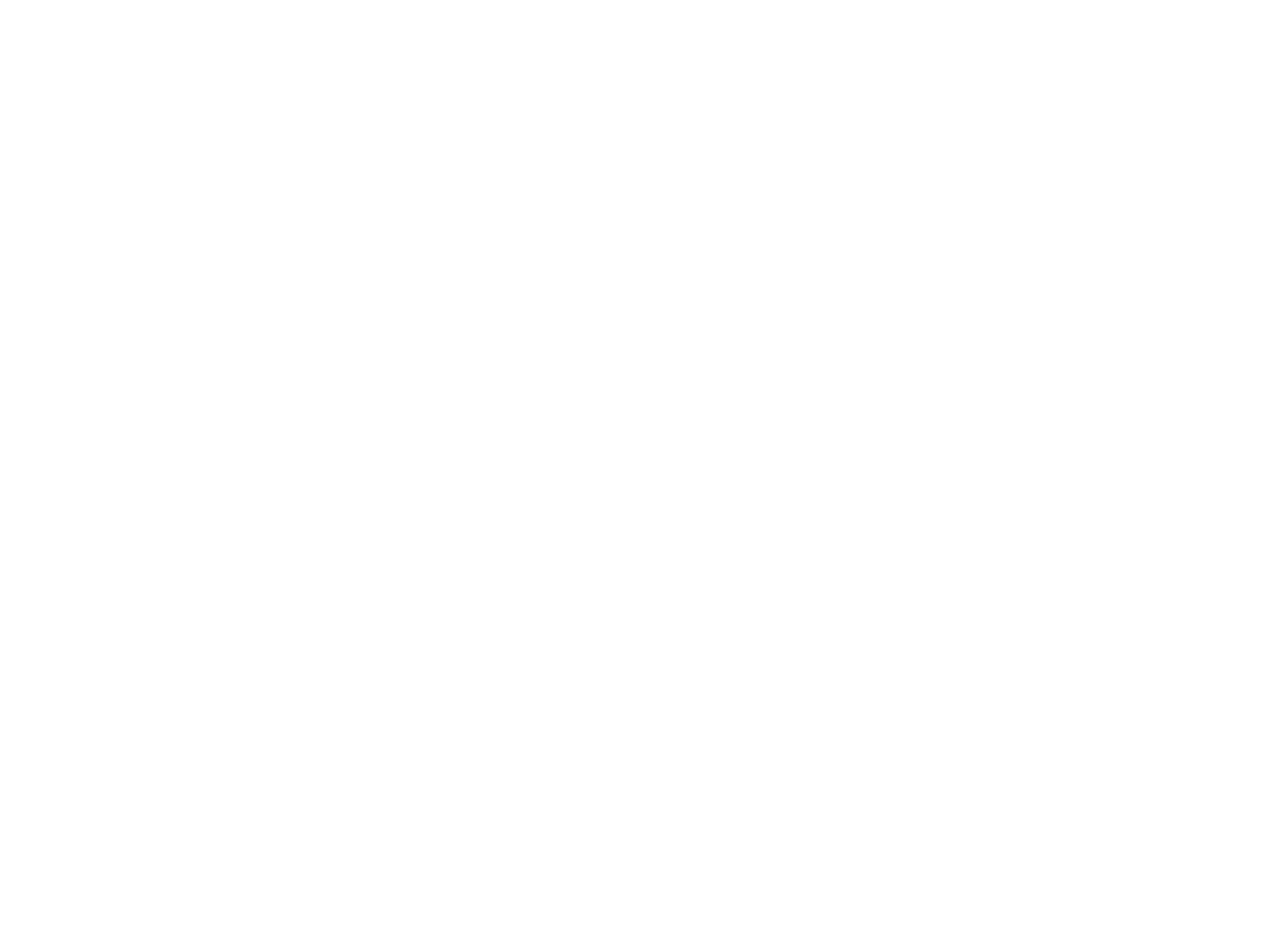
==== commit 3cd1533f: "about.html" ====
--- a/about.html
+++ b/about.html
@@ -44,43 +44,53 @@
     <!-- Spinner End -->
 
 
+
            <!-- Topbar Start -->
            <div class="container-fluid bg-danger pt-3 d-none d-lg-block ">
-            <div class="container">
-                <div class="row" >
-                    <div class="col-lg-6 text-center text-lg-left mb-2 mb-lg-0">
-                        <div class="d-inline-flex align-items-center">
-                            <p class="text-light"><a href="mailto:srvs1245@gmail.com" class="text-light"><i class="fa fa-envelope me-2 text-light"></i>srvs1245@gmail.com</a></p>
-                            <p class="text-body px-3">|</p>
-                            <p class="text-light"> <a href="tel:+91, 8765128693 ,8765128694" class="text-light"><i class="fa fa-phone-alt me-2 text-light"></i>+91, 8765128693 ,8765128694</a></p>
-                        </div>
-                    </div>
-                    <div class="col-lg-6 text-center text-lg-right">
-                        <div class="d-inline-flex align-items-center">
-                            <a class="text-light px-3" href="https://www.facebook.com/srvsheadoffice">
-                                <i class="fab fa-facebook-f"></i>
-                            </a>
-                            <a class="text-light px-3" href="https://wa.me/918765128693">
-                                <i class="fab fa-whatsapp"></i>
-                            </a>
-                           
-                            <a class="text-light px-3" href="https://www.google.com/">
-                                <i class="fab fa-google"></i>
-                            </a>
-                            <a class="text-light px-3" href="https://www.youtube.com/@SRVSMAHAVIDYALYASIKANDER-ys7gk">
-                                <i class="fab fa-youtube"></i>
-                            </a>
-                        </div>
-                    </div>
-                </div>
-            </div>
-        </div>
-        <!-- Topbar End -->
-
+           
+            <div class="row" >
+
+                
+                <div class="col-sm-5 text-left text-lg-left mb-2 mb-lg-0">
+                    <div class="d-inline-flex align-items-left">
+                        <p class="text-light"><a href="mailto:srvs1245@gmail.com" class="text-light"><i class="fa fa-envelope me-2 text-light"></i>srvs1245@gmail.com</a></p>
+                        <p class="text-body px-3">|</p>
+                        <p class="text-light"> <a href="tel:+91, 8765128693 ,8765128694" class="text-light"><i class="fa fa-phone-alt me-2 text-light"></i>+91, 8765128693 ,8765128694</a></p>
+                    </div>
+                </div>
+                <div class="col-sm-5 text-right ">
+                    <marquee>
+                        <span class=" text-light"><b>Affiliated to &nbsp;: &nbsp;&nbsp;&nbsp; M.G.K.V.P. Varanasi</b> </span> 
+                     </marquee>
+                </div>
+                <div class="col-sm-2 text-right ">
+                    
+                        <a class="text-light px-3" href="https://www.facebook.com/srvsheadoffice">
+                            <i class="fab fa-facebook-f"></i>
+                        </a>
+                        <a class="text-light px-3" href="https://wa.me/918765128693">
+                            <i class="fab fa-whatsapp"></i>
+                        </a>
+                       
+                        
+                        <a class="text-light px-3" href="https://www.youtube.com/@SRVSMAHAVIDYALYASIKANDER-ys7gk">
+                            <i class="fab fa-youtube"></i>
+                        </a>
+                
+
+
+                    
+                </div>
+            </div>
+        
+    </div>
+    <!-- Topbar End -->
     <!-- Navbar Start -->
     <nav class="navbar navbar-expand-lg bg-white navbar-light shadow sticky-top p-0">
         <a href="index.html" class="navbar-brand d-flex align-items-center px-4 px-lg-5">
-           <img src="img/srvslogo.png" alt="" style="height: 80px;">
+           <img src="img/srvslogo.png" alt="" style="height: 70px;">
+           <p class="pt-3 ps-3"> Swargiya Ramvilash Singh <br> Shikshan Sansthan</p>
+        
         </a>
         <button class="navbar-toggler ms-auto" type="button" data-bs-toggle="offcanvas"
         data-bs-target="#offcanvasExample" aria-controls="offcanvasExample"
@@ -106,7 +116,8 @@
     <div class="offcanvas offcanvas-start" tabindex="-1" id="offcanvasExample" aria-labelledby="offcanvasExampleLabel">
         <div class="offcanvas-header">
             <img  class="img-fluid" src="img/srvslogo.png" alt="" style="height: 70px;">
-       
+            <p class="pt-3 ps-3"> Swargiya Ramvilash Singh <br> Shikshan Sansthan</p>
+        
           <button type="button" class="btn-close text-reset" data-bs-dismiss="offcanvas" aria-label="Close"></button>
         </div>
         <div class="offcanvas-body">
@@ -125,15 +136,7 @@
       </div>
     <!-- Navbar End -->
 
-    <div class="row">
-        <div class="col-sm-2"></div>
-        <div class="col-sm-8">
-            <marquee>
-               <span class=" text-danger"> Affiliated to &nbsp;: &nbsp;&nbsp;&nbsp; M.G.K.V.P. Varanasi</span> 
-            </marquee>
-        </div>
-        <div class="col-sm-2"></div>
-    </div>
+   
     <!-- Header Start -->
     <div class="container-fluid bg-danger py-5 mb-5 page-header">
         <div class="container py-5">
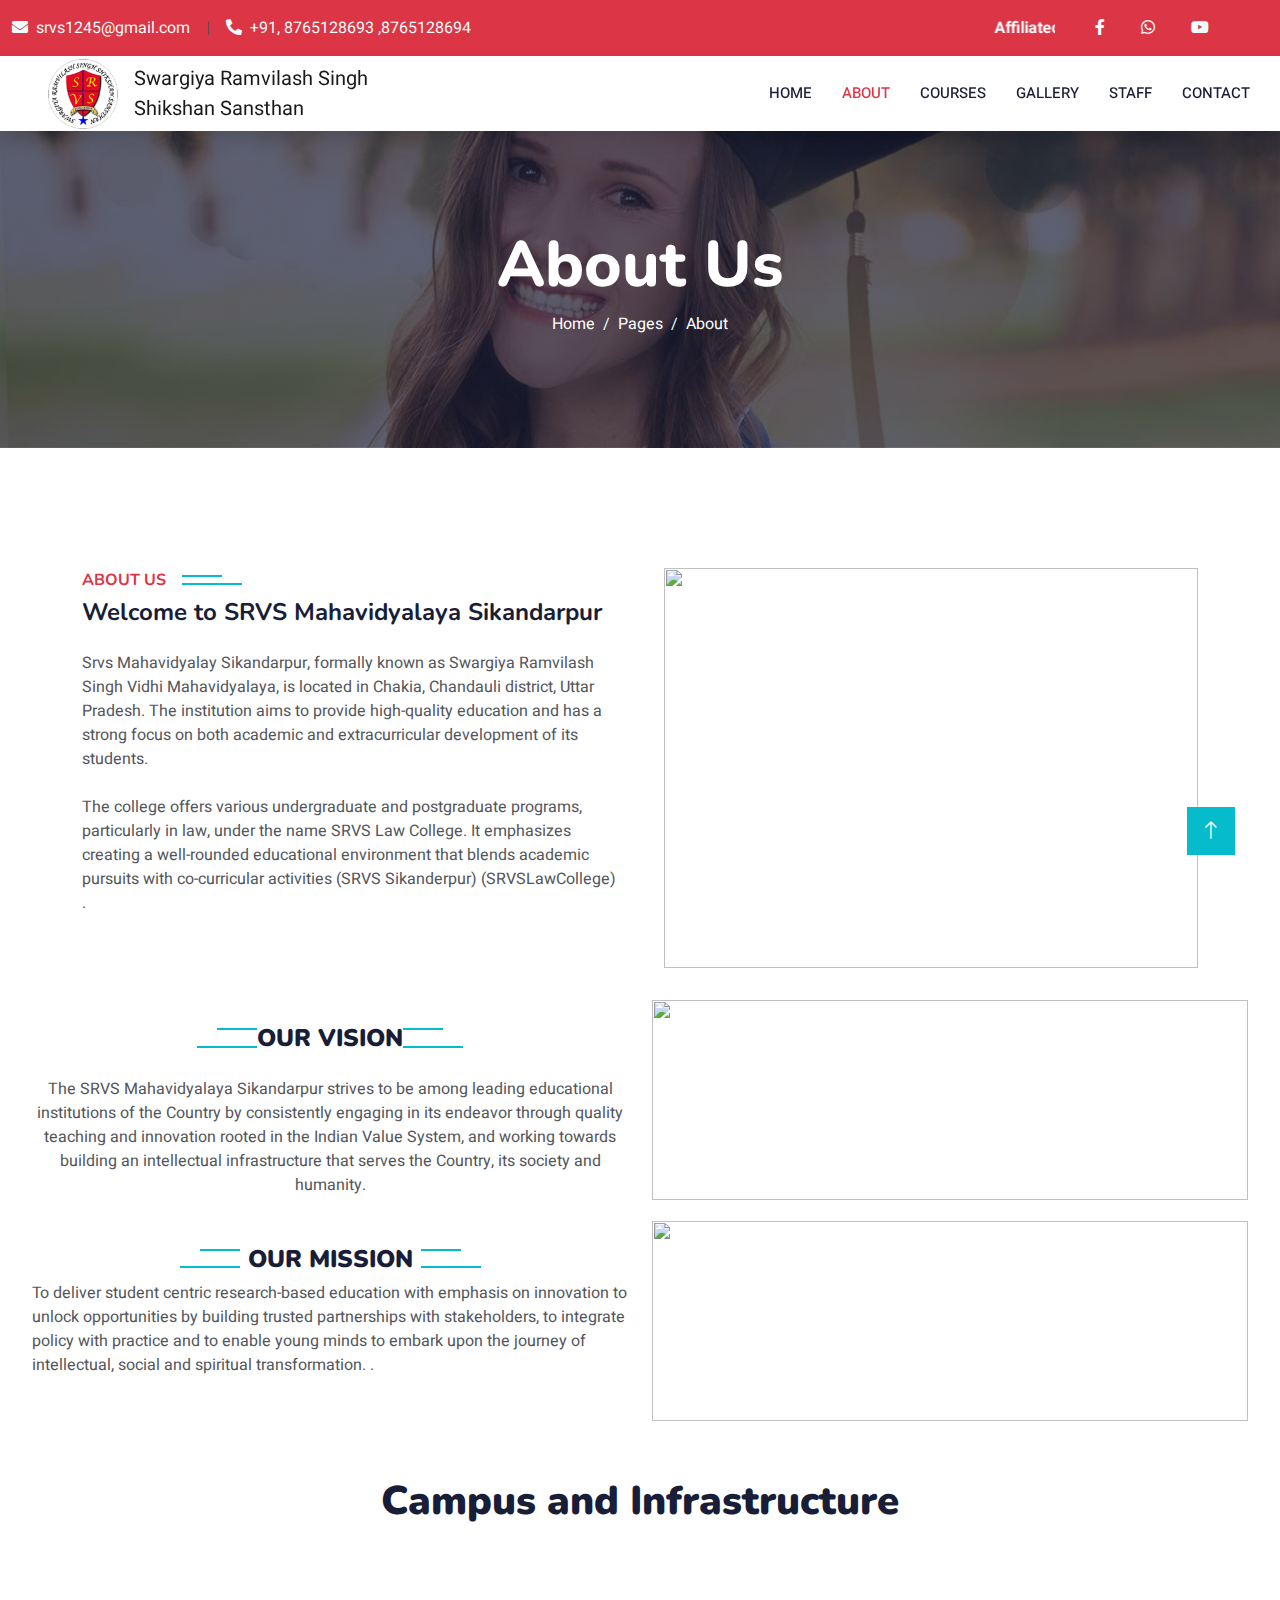
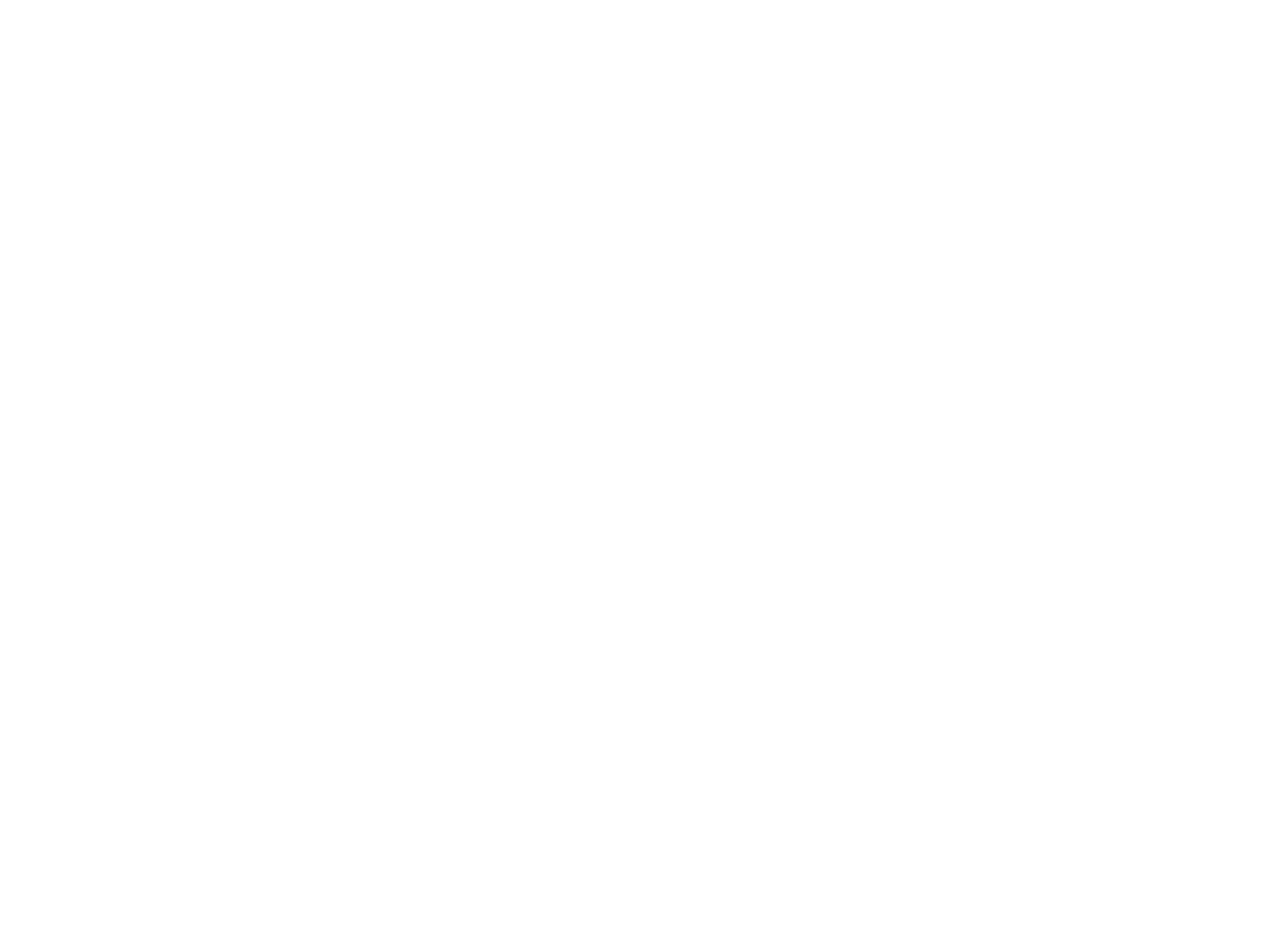
==== commit ac66ff8c: "about.html" ====
--- a/about.html
+++ b/about.html
@@ -161,8 +161,9 @@
     <!-- About Start -->
     <div class="container-xxl py-5">
         <div class="container">
-            <div class="row g-5">
-                <div class="col-lg-6 wow fadeInUp" data-wow-delay="0.1s" style="min-height: 400px;">
+            <div class="row g-5 ">
+                <div class="col-lg-6 wow fadeInUp order-1 order-sm-12
+                order-12 order-sm-1" data-wow-delay="0.1s" style="min-height: 400px;">
                     <div class="position-relative h-100 ">
 
 <br>
@@ -193,7 +194,7 @@
 
 <!--------Our Vission and mission start-->
 <div class="container-fluid">
-<div class="row m-2" >
+<div class="row m-2 " >
     <div class="col-sm-6 text-center">
         <br>
         <h4 class="section-title bg-white text-center text-dark "><b>Our Vision</b></h4>
@@ -204,12 +205,14 @@
      humanity.</p>
     </div>
     
-    <div class="col-sm-6 ">
+    <div class="col-sm-6  order-1 order-sm-12
+    order-12 order-sm-1">
     <img src="https://www.globexdigitalcorp.com/img/vision.jpg" style="width:100%;height:200px;"/>
     </div>
     </div>
     <div class="row m-2 " >
-        <div class="col-sm-6 ">
+        <div class="col-sm-6  order-1 order-sm-12
+        order-12 order-sm-1">
         
         <img src="https://t4.ftcdn.net/jpg/00/96/54/53/360_F_96545306_cX6N4Fv2TTVRMKahA3aoCvxlUOGm2KkV.jpg" style="width:100%;height:200px;"/>
         
--- a/css/style.css
+++ b/css/style.css
@@ -260,7 +260,7 @@
 
 .service-item:hover {
     margin-top: -10px;
-    background: var(--primary);
+    background: var(--dark);
 }
 
 .service-item * {
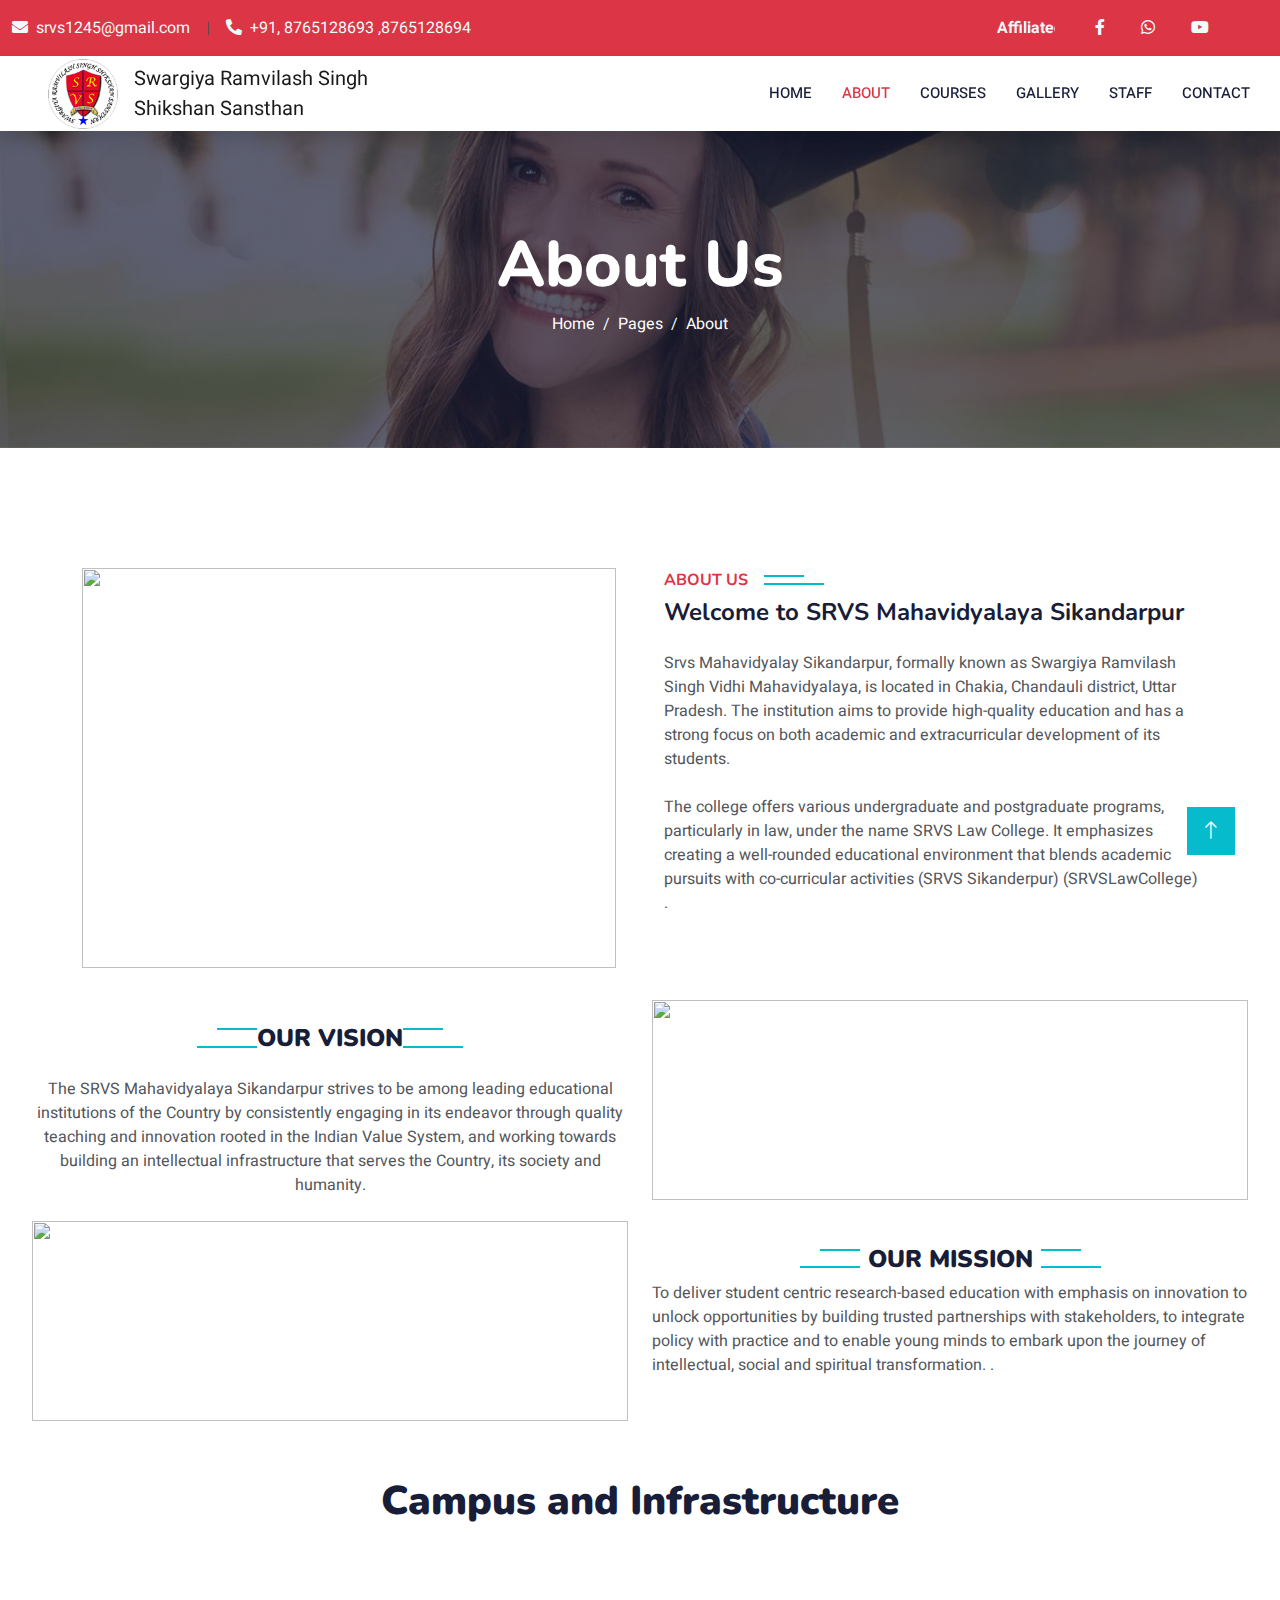
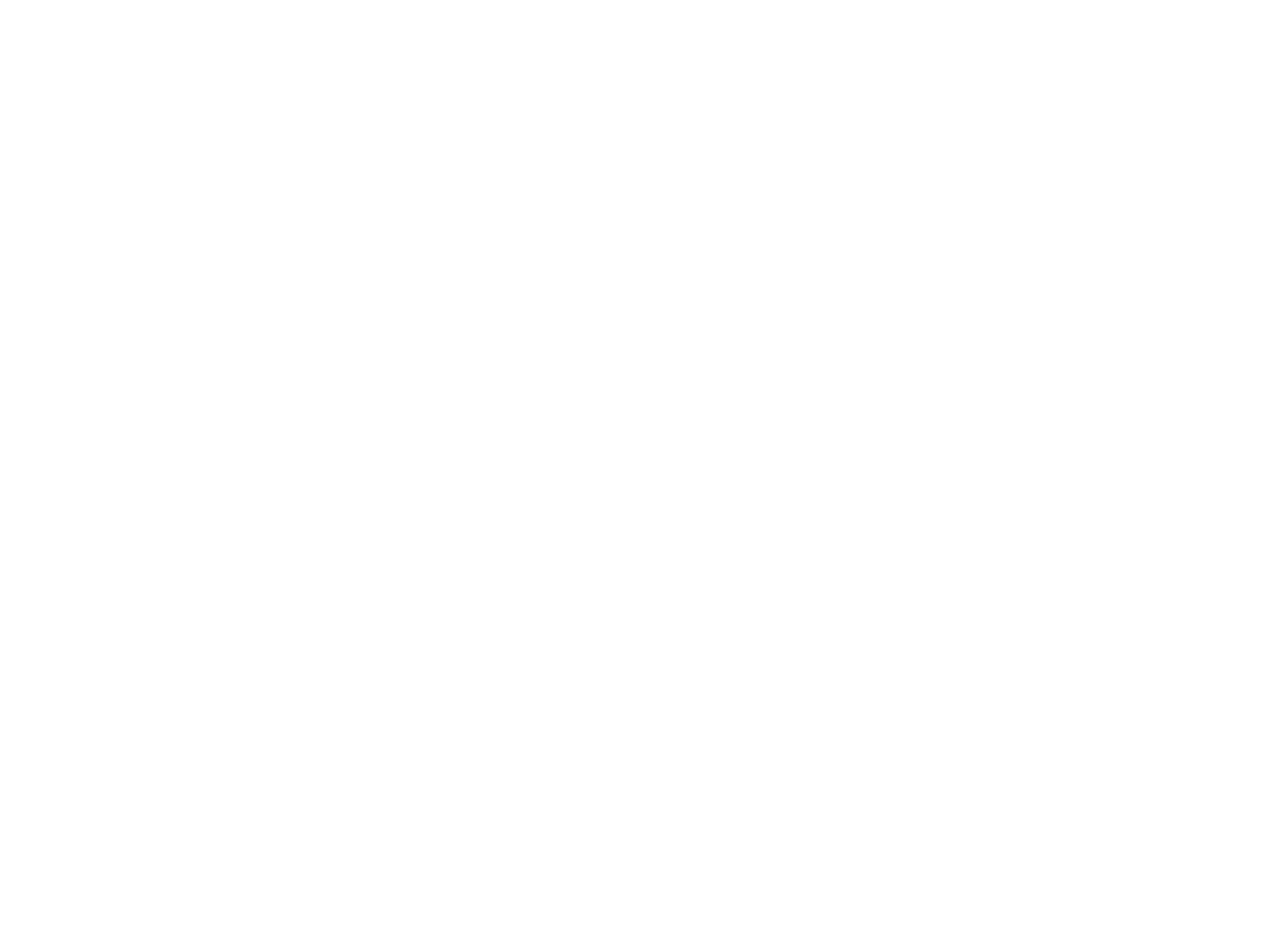
==== commit 47b29d3c: "about.html" ====
--- a/about.html
+++ b/about.html
@@ -161,9 +161,9 @@
     <!-- About Start -->
     <div class="container-xxl py-5">
         <div class="container">
-            <div class="row g-5 ">
-                <div class="col-lg-6 wow fadeInUp order-1 order-sm-12
-                order-12 order-sm-1" data-wow-delay="0.1s" style="min-height: 400px;">
+            <div class="row g-5 order-1 order-sm-12
+            order-12 order-sm-1">
+                <div class="col-lg-6 wow fadeInUp" data-wow-delay="0.1s" style="min-height: 400px;">
                     <div class="position-relative h-100 ">
 
 <br>
@@ -205,14 +205,12 @@
      humanity.</p>
     </div>
     
-    <div class="col-sm-6  order-1 order-sm-12
-    order-12 order-sm-1">
+    <div class="col-sm-6 ">
     <img src="https://www.globexdigitalcorp.com/img/vision.jpg" style="width:100%;height:200px;"/>
     </div>
     </div>
     <div class="row m-2 " >
-        <div class="col-sm-6  order-1 order-sm-12
-        order-12 order-sm-1">
+        <div class="col-sm-6 ">
         
         <img src="https://t4.ftcdn.net/jpg/00/96/54/53/360_F_96545306_cX6N4Fv2TTVRMKahA3aoCvxlUOGm2KkV.jpg" style="width:100%;height:200px;"/>
         
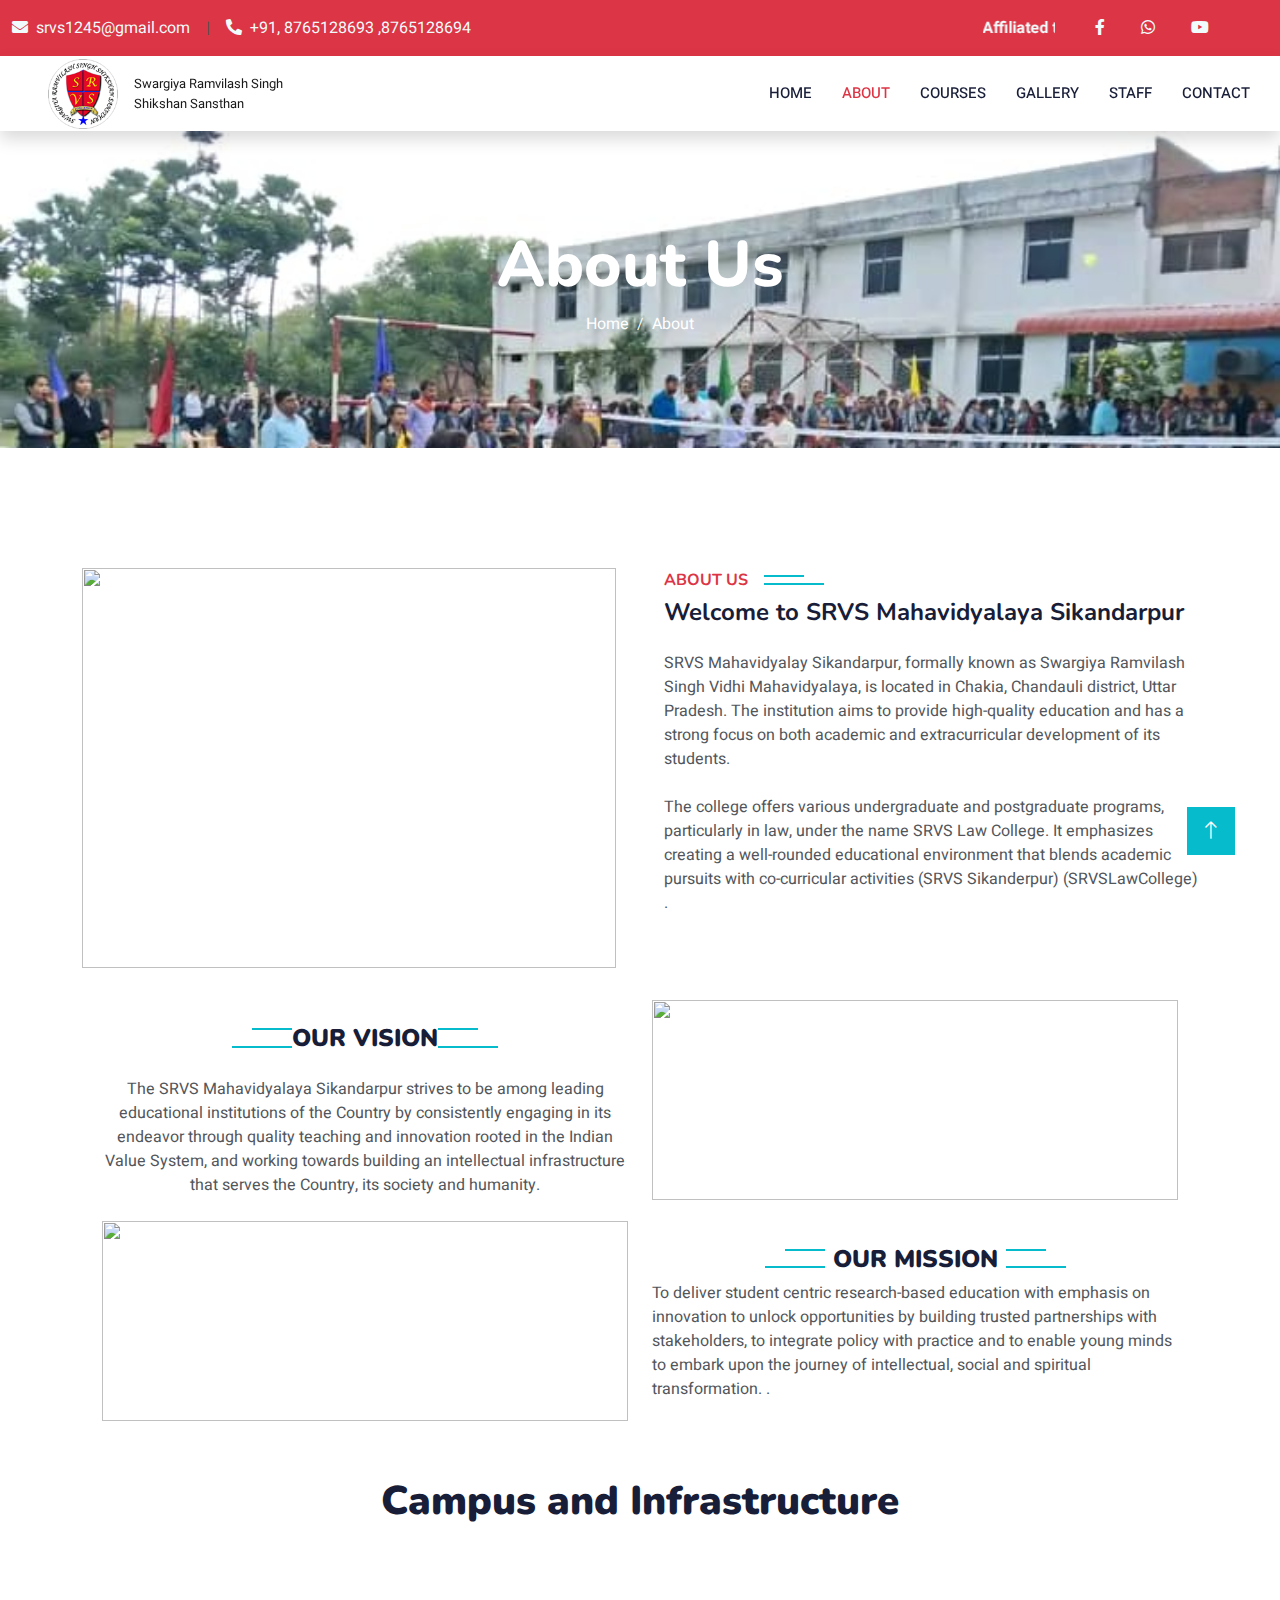
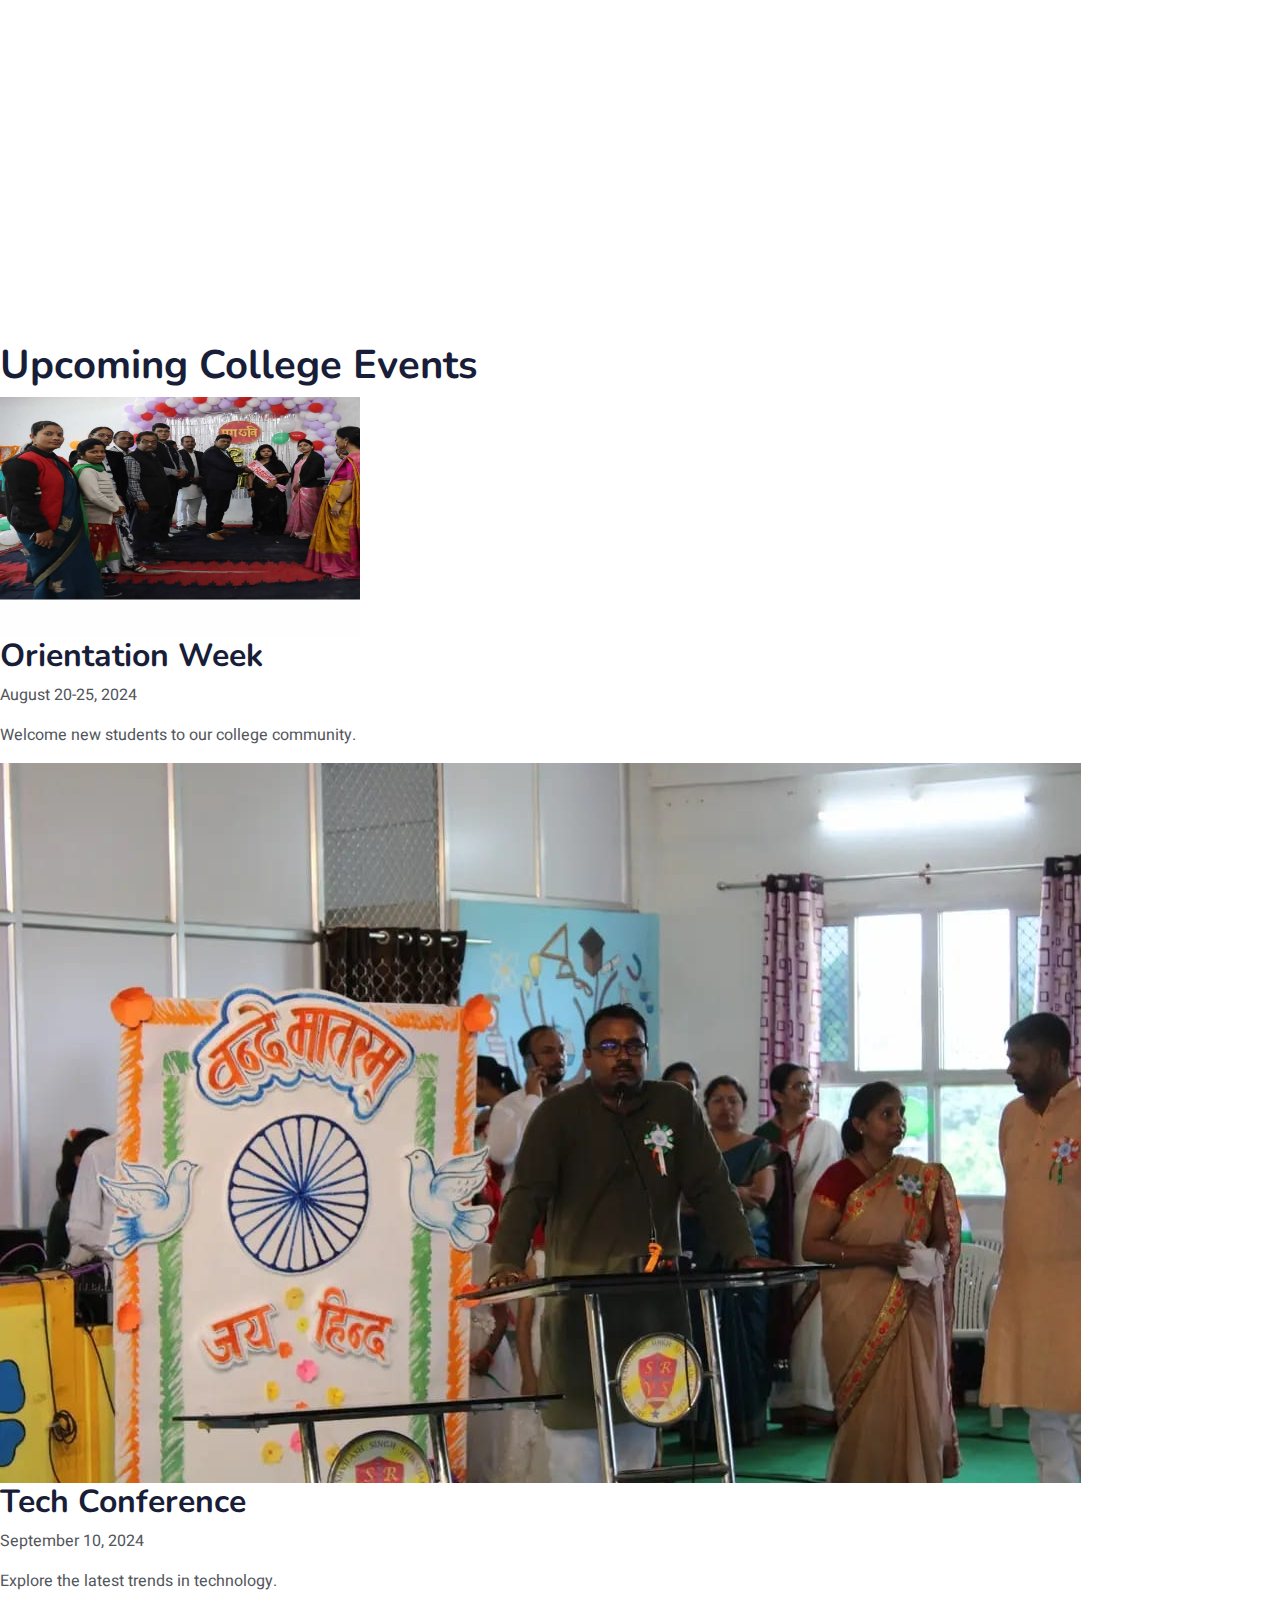
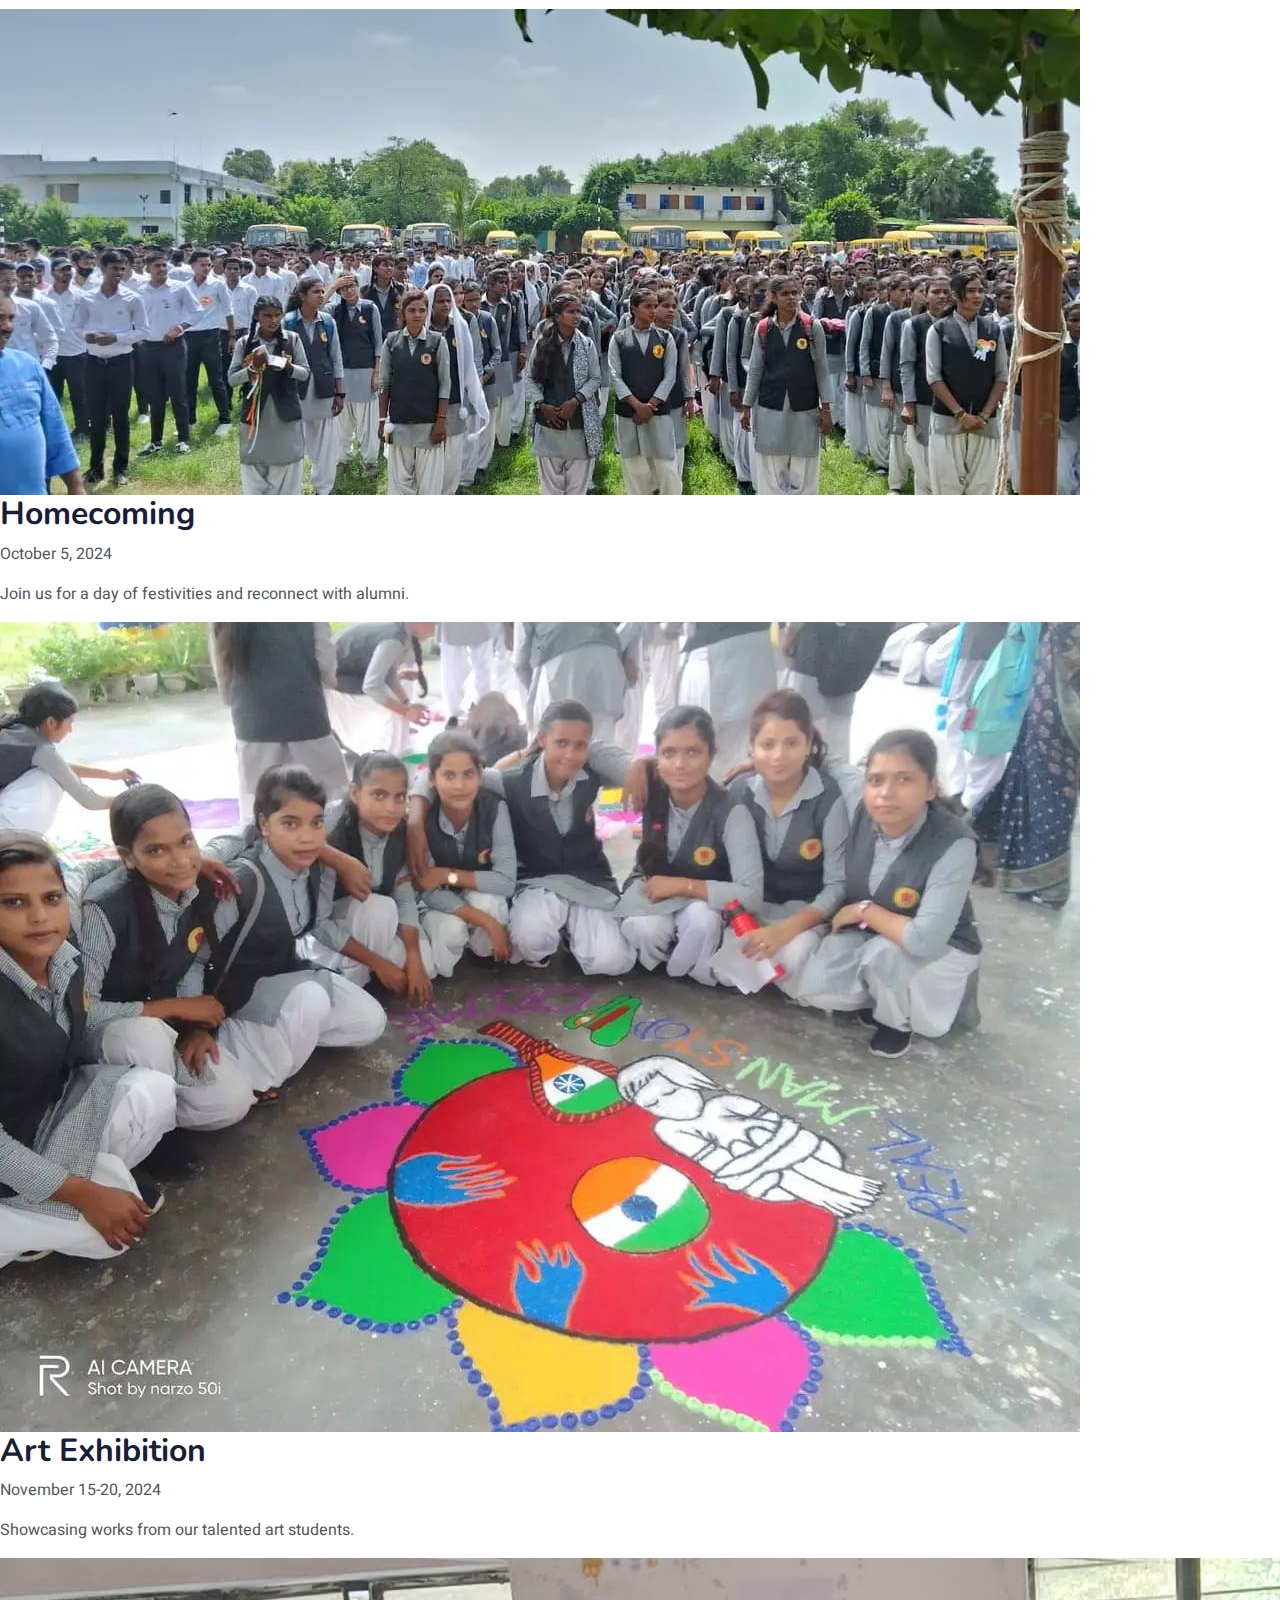
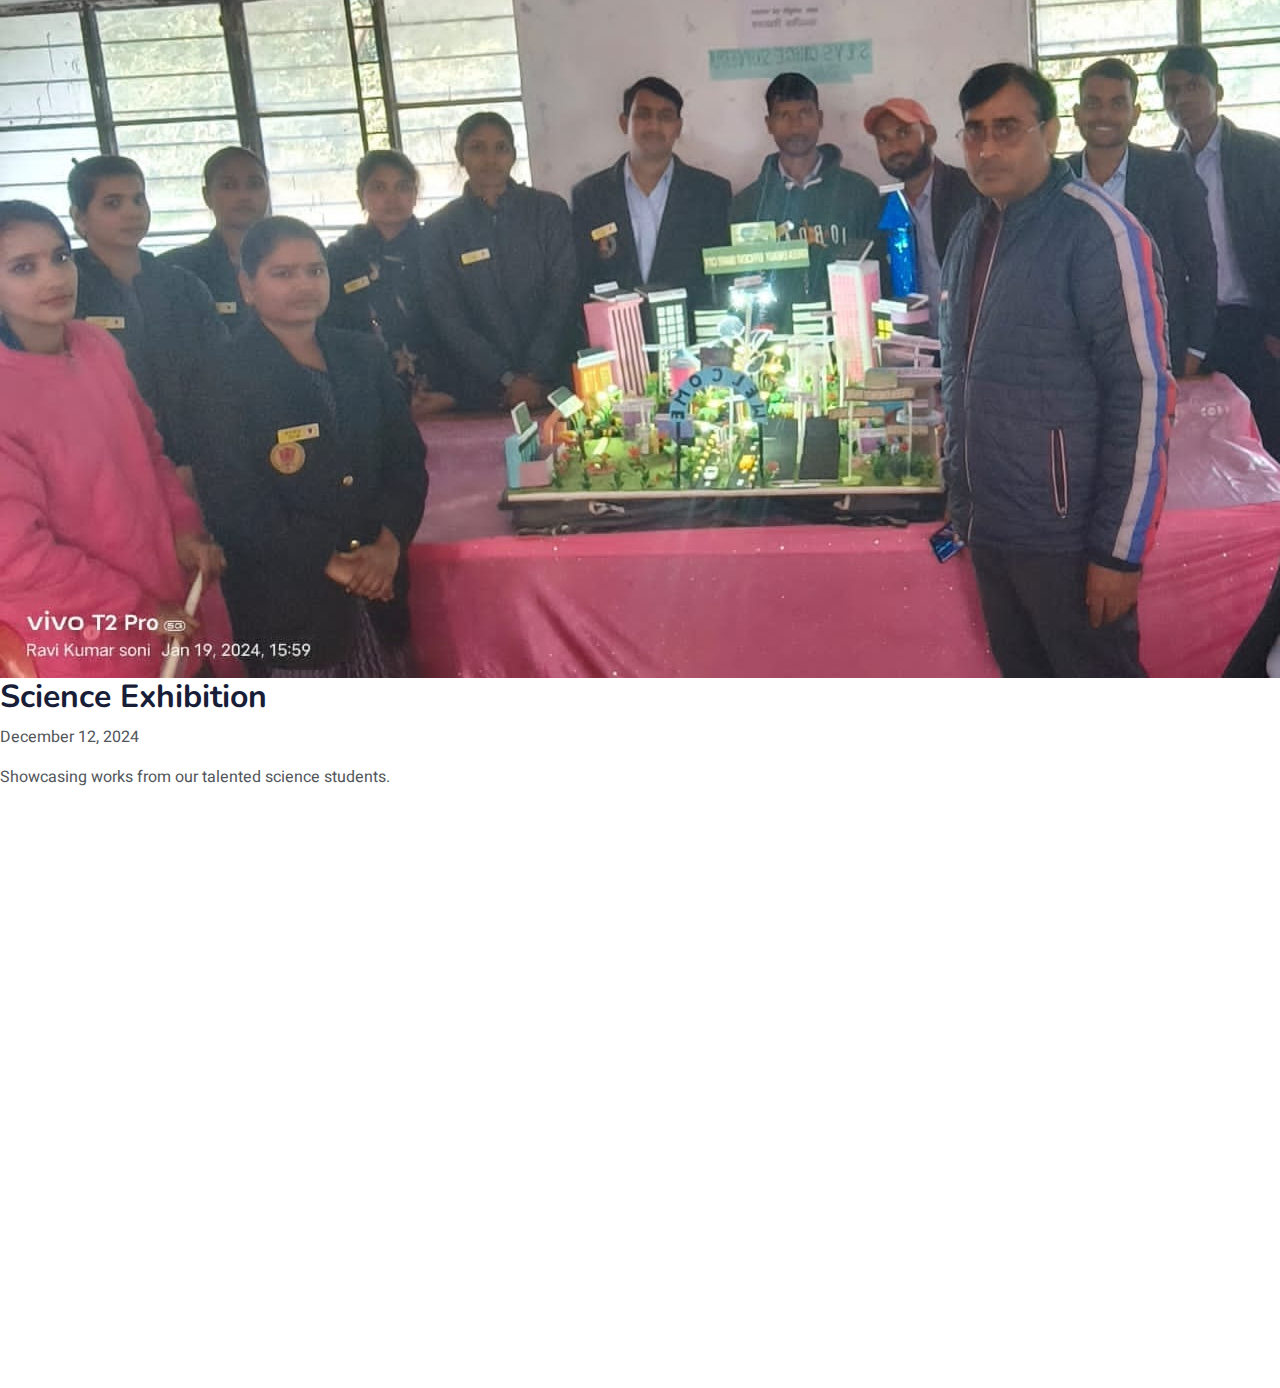
==== commit 4b3f085b: "about.html" ====
--- a/about.html
+++ b/about.html
@@ -32,6 +32,7 @@
 
     <!-- Template Stylesheet -->
     <link href="css/style.css" rel="stylesheet">
+    <link rel="stylesheet" href="css/about.css">
 </head>
 
 <body>
@@ -55,7 +56,7 @@
                     <div class="d-inline-flex align-items-left">
                         <p class="text-light"><a href="mailto:srvs1245@gmail.com" class="text-light"><i class="fa fa-envelope me-2 text-light"></i>srvs1245@gmail.com</a></p>
                         <p class="text-body px-3">|</p>
-                        <p class="text-light"> <a href="tel:+91, 8765128693 ,8765128694" class="text-light"><i class="fa fa-phone-alt me-2 text-light"></i>+91, 8765128693 ,8765128694</a></p>
+                        <p class="text-light"> <a href="tel:+91, 8765128693" class="text-light"><i class="fa fa-phone-alt me-2 text-light"></i>+91, 8765128693</a><a href="tel:+91 ,8765128694" class="text-light"> ,8765128694</a></p>
                     </div>
                 </div>
                 <div class="col-sm-5 text-right ">
@@ -89,7 +90,7 @@
     <nav class="navbar navbar-expand-lg bg-white navbar-light shadow sticky-top p-0">
         <a href="index.html" class="navbar-brand d-flex align-items-center px-4 px-lg-5">
            <img src="img/srvslogo.png" alt="" style="height: 70px;">
-           <p class="pt-3 ps-3"> Swargiya Ramvilash Singh <br> Shikshan Sansthan</p>
+           <p class="pt-3 ps-3" style="font-size: small;"> Swargiya Ramvilash Singh <br> Shikshan Sansthan</p>
         
         </a>
         <button class="navbar-toggler ms-auto" type="button" data-bs-toggle="offcanvas"
@@ -138,15 +139,14 @@
 
    
     <!-- Header Start -->
-    <div class="container-fluid bg-danger py-5 mb-5 page-header">
+    <div class="container-fluid bg-danger py-5 mb-5 " style="background-image: url(img/galla.jpeg); background-repeat: no-repeat;background-size: cover;">
         <div class="container py-5">
             <div class="row justify-content-center">
                 <div class="col-lg-10 text-center">
                     <h1 class="display-3 text-white animated slideInDown">About Us</h1>
                     <nav aria-label="breadcrumb">
                         <ol class="breadcrumb justify-content-center">
-                            <li class="breadcrumb-item"><a class="text-white" href="#">Home</a></li>
-                            <li class="breadcrumb-item"><a class="text-white" href="#">Pages</a></li>
+                            <li class="breadcrumb-item"><a class="text-white" href="index.html">Home</a></li>
                             <li class="breadcrumb-item text-white active" aria-current="page">About</li>
                         </ol>
                     </nav>
@@ -166,8 +166,8 @@
                 <div class="col-lg-6 wow fadeInUp" data-wow-delay="0.1s" style="min-height: 400px;">
                     <div class="position-relative h-100 ">
 
-<br>
-<img class="img-fluid position-absolute w-100 h-100" src="img/srvsG.gif" alt="" style="object-fit: cover;">
+                             <br>
+                         <img class="img-fluid position-absolute w-100 h-100" src="img/srvsG.gif" alt="" style="object-fit: cover;">
                     
                        
                     </div>
@@ -178,7 +178,7 @@
                     <h4 class="mb-4">Welcome to SRVS Mahavidyalaya Sikandarpur</h4>
                     <p class="mb-4">
 
-                        Srvs Mahavidyalay Sikandarpur, formally known as Swargiya Ramvilash Singh Vidhi Mahavidyalaya, is located in Chakia, Chandauli district, Uttar Pradesh. The institution aims to provide high-quality education and has a strong focus on both academic and extracurricular development of its students.
+                        SRVS Mahavidyalay Sikandarpur, formally known as Swargiya Ramvilash Singh Vidhi Mahavidyalaya, is located in Chakia, Chandauli district, Uttar Pradesh. The institution aims to provide high-quality education and has a strong focus on both academic and extracurricular development of its students.
                     </p>
                     <p>The college offers various undergraduate and postgraduate programs, particularly in law, under the name SRVS Law College. It emphasizes creating a well-rounded educational environment that blends academic pursuits with co-curricular activities​ (SRVS Sikanderpur)​​ (SRVSLawCollege)​.</p>
                     </div>
@@ -194,6 +194,7 @@
 
 <!--------Our Vission and mission start-->
 <div class="container-fluid">
+    <div class="container">
 <div class="row m-2 " >
     <div class="col-sm-6 text-center">
         <br>
@@ -206,7 +207,7 @@
     </div>
     
     <div class="col-sm-6 ">
-    <img src="https://www.globexdigitalcorp.com/img/vision.jpg" style="width:100%;height:200px;"/>
+    <img src="https://avatars.mds.yandex.net/i?id=c28c5bb2e541ab7fd866e0ce27c258522ce1ad4d-9729437-images-thumbs&n=13" style="width:100%;height:200px;"/>
     </div>
     </div>
     <div class="row m-2 " >
@@ -225,6 +226,7 @@
         .</p>
         </div>
         </div>
+</div>
 </div>
 <!--------Our Vission and mission end-->
 
@@ -241,8 +243,8 @@
                         <div class="p-4">
                            
                             <i class="fa fa-3x fa-solid fa-flask-vial text-danger mb-4"></i>
-                            <h5 class="mb-3">भवन व प्रयोगशालाएं</h5>
-                            <p>
+                            <h5 class="mb-3 text-light" >भवन व प्रयोगशालाएं</h5>
+                            <p class="text-light">
 
                                 महाविद्यालय में अध्यापन के लिए शिक्षा कक्ष एवं भौतिक विज्ञान रसायन विज्ञानविज्ञानयति विज्ञान, गृहविज्ञान, भूगोल तथा मनोविज्ञान कम्यूटर साइंस शारिरीक शिक्षा विषयों के लिए आधुनिक उपकरणों से सुसज्जित पृथक-पृथक प्रयोगशालाएं हैं।</p>
                         </div>
@@ -253,8 +255,8 @@
                         <div class="p-4">
                             
                             <i class="fa fa-3x fa-solid fa-hospital text-danger mb-4"></i>
-                            <h5 class="mb-3">अस्पताल</h5>
-                            <p>
+                            <h5 class="mb-3 text-light">अस्पताल</h5>
+                            <p class="text-light">
 
                                 महाविद्यालय से कुछ दूरी पर एक अस्पताल है, जिसमें योग्य चिकित्सक तथा कर्मचारियों की उत्तम सेवाएं उपलब्ध है। अस्पताल में छात्र/छात्राओं के उपचार के साथ-साथ आवश्यक होने पर भर्ती करने की भी सुविधा है।
                             </p>
@@ -267,8 +269,8 @@
                         <div class="p-4">
                             
                             <i class="fa fa-3x fa-solid fa-volleyball text-danger mb-4"></i>
-                            <h5 class="mb-3">खेलकूद</h5>
-                            <p>
+                            <h5 class="mb-3 text-light">खेलकूद</h5>
+                            <p class="text-light">
 
                                 महाविद्यालय में खेलकूद की सुविधाएं उपलब्ध हैं जैसे किक्रेट, बालीबॉल, शूटिंग (पिस्टल एवं यमिन्टन
                             </p>
@@ -280,8 +282,8 @@
                         <div class="p-4">
                            
                             <i class="fa fa-3x fa-solid fa-bus text-danger mb-4"></i>
-                            <h5 class="mb-3">परिवहन</h5>
-                            <p>
+                            <h5 class="mb-3 text-light">परिवहन</h5>
+                            <p class="text-light">
 
                                 महाविद्यालय द्वारा छात्राओं को ले आने ले जाने के लिए उचित परिवहन की व्यवस्था की गई है</p>
                         </div>
@@ -293,80 +295,162 @@
     <!-- Service End -->
 
     
-        
-
-    <!-- Footer Start -->
+    <header >
+        <h1>Upcoming College Events</h1>
+    </header>
+    
+
+    <section class="events">
+        
+        <div class="event-card" data-event="1">
+            <img src="img/price.jpg" alt="Orientation Week" style="height: 240px;">
+            <div class="event-info">
+                <h2>Orientation Week</h2>
+                <p>August 20-25, 2024</p>
+                <p>Welcome new students to our college community.</p>
+            </div>
+        </div>
+        <div class="event-card" data-event="2">
+            <img src="img/independenceday2.jpg" alt="Tech Conference">
+            <div class="event-info">
+                <h2>Tech Conference</h2>
+                <p>September 10, 2024</p>
+                <p>Explore the latest trends in technology.</p>
+            </div>
+        </div>
+        <div class="event-card" data-event="3">
+            <img src="img/independenceday3.jpg" alt="Homecoming">
+            <div class="event-info">
+                <h2>Homecoming</h2>
+                <p>October 5, 2024</p>
+                <p>Join us for a day of festivities and reconnect with alumni.</p>
+            </div>
+        </div>
+        <div class="event-card" data-event="4">
+            <img src="img/drawing.jpg" alt="Art Exhibition">
+            <div class="event-info">
+                <h2>Art Exhibition</h2>
+                <p>November 15-20, 2024</p>
+                <p>Showcasing works from our talented art students.</p>
+            </div>
+        </div>
+        <div class="event-card" data-event="5">
+            <img src="img/slider4.jpeg" alt="Winter Gala">
+            <div class="event-info">
+                <h2>Science Exhibition</h2>
+                <p>December 12, 2024</p>
+                <p>Showcasing works from our talented science students.</p>
+            </div>
+        </div>
+    </section>
+
+    <!-- Event Modal -->
+    <div id="eventModal" class="modal">
+        <div class="modal-content">
+            <span class="close">&times;</span>
+            <h2 id="event-title"></h2>
+            <p id="event-date"></p>
+            <p id="event-description"></p>
+        </div>
+    </div>
+
+
+
+
+
+
+
+
+
+
+            <!-- Footer Start -->
+
     <div class="container-fluid bg-danger text-light footer pt-5 mt-5 wow fadeIn" data-wow-delay="0.1s">
         <div class="container py-5">
             <div class="row g-5">
                 <div class="col-lg-4 col-md-6">
-                   <a href="index.html" class="p-2"><img class="img-fluid pb-2" src="img/srvslogo.png" alt="" style="height: 50px;"></a><span class="fs-4" style="font-weight: 600;"> &nbsp;&nbsp;&nbsp;&nbsp;&nbsp;Facility </span>
-                <p><i class="fa fa-arrow-right text-light me-2"></i>Library</p>
-                <p><i class="fa fa-arrow-right text-light  me-2"></i>buildings and laboratories</p>
-               
-                <p><i class="fa fa-arrow-right text-light  me-2"></i>
-                    Scholarship</p>
-                <p><i class="fa fa-arrow-right text-light  me-2"></i>transportation</p>
-                <p><i class="fa fa-arrow-right text-light  me-2"></i>sports</p>
-                <p><i class="fa fa-arrow-right text-light  me-2"></i>computer lab</p>
-                <p><i class="fa fa-arrow-right text-light  me-2"></i>
-                    hospital</p>
-                </div>
+                    <div class="row">
+                        <div class="col-3"><img class="img-fluid pb-2" src="img/srvslogo.png" alt="" style="height: 60px;"></a></div>
+                        <div class="col-9">
+                            
+                   <h5 class=" ps-1 text-white" > Swargiya Ramvilash Singh Shikshan Sansthan</h5>  
+                        </div>
+
+                    </div>
+                   
+ <hr>
+                
+                   <h4 class="text-white mb-3">Contact</h4>
+                   <p class="mb-2"><i class="fa fa-map-marker-alt me-3"></i>SRVS Mahavidyalay Sikandarpur (U.P)</a></p>
+                   <p class="mb-2"><a href="tel:+91,8765128693" class="text-light"><i class="fa fa-phone-alt me-3"></i>+91, 8765128693,</a> <a href="tel:+91,8765128694" class="text-light">8765128694</a></p>
+                   <p class="mb-2"><a href="mailto:srvs1245@gmail.com" class="text-light"><i class="fa fa-envelope me-3"></i>srvs1245@gmail.com</a></p>
+                   <br>
+                   <div class="d-flex pt-2">
+                       <a class="text-light px-3" href="https://www.facebook.com/srvsheadoffice">
+                           <i class="fab fa-facebook-f"></i>
+                       </a>
+                       <a class="text-light px-3" href="https://wa.me/918765128693">
+                           <i class="fab fa-whatsapp"></i>
+                       </a>
+                      
+                       <a class="text-light px-3" href="https://www.google.com/">
+                           <i class="fab fa-google"></i>
+                       </a>
+                       <a class="text-light px-3" href="https://www.youtube.com/@SRVSMAHAVIDYALYASIKANDER-ys7gk">
+                         <i class="fab fa-youtube"></i>
+                     </a>
+                   
+                    </div>
+               </div>
                 <div class="col-lg-4 col-md-6">
-                    <h4 class="text-white mb-3">Quick Link</h4>
-                    <a class="btn btn-link" href="index.html">Home</a>
-                    <a class="btn btn-link" href="about.html">About</a>
-                    <a class="btn btn-link" href="courses.html">Courses</a>
-                    <a class="btn btn-link" href="gallery.html">Gallery</a>
-                    <a class="btn btn-link" href="staff.html">Staff</a>
-                  
-                    </div>
-               
-                <div class="col-lg-4 col-md-6">
-                    <h4 class="text-white mb-3">Contact</h4>
-                    <p class="mb-2"> <a href="https://www.google.com/maps/embed?pb=!1m18!1m12!1m3!1d3613.4602217482775!2d83.19272617494279!3d25.08627792778256!2m3!1f0!2f0!3f0!3m2!1i1024!2i768!4f13.1!3m3!1m2!1s0x398e40fcc83caa85%3A0xfbc6a4ce11f3615d!2sSRVS%20LAW%20COLLEGE!5e0!3m2!1sen!2sin!4v1717845394234!5m2!1sen!2sin" class="text-light"><i class="fa fa-map-marker-alt me-3"></i>Srvs mahavidyalay sikandarpur (U.P)</a></p>
-                    <p class="mb-2"><a href="tel:+91,8765128693 ,8765128694" class="text-light"><i class="fa fa-phone-alt me-3"></i>+91, 8765128693 ,8765128694</a></p>
-                    <p class="mb-2"><a href="mailto:srvs1245@gmail.com" class="text-light"><i class="fa fa-envelope me-3"></i>srvs1245@gmail.com</a></p>
-                    <br>
-                    <div class="d-flex pt-2">
-                        <a class="text-light px-3" href="https://www.facebook.com/srvsheadoffice">
-                            <i class="fab fa-facebook-f"></i>
-                        </a>
-                        <a class="text-light px-3" href="https://wa.me/918765128693">
-                            <i class="fab fa-whatsapp"></i>
-                        </a>
-                       
-                        <a class="text-light px-3" href="https://www.google.com/">
-                            <i class="fab fa-google"></i>
-                        </a>
-                        <a class="text-light px-3" href="https://www.youtube.com/@SRVSMAHAVIDYALYASIKANDER-ys7gk">
-                          <i class="fab fa-youtube"></i>
-                      </a>
+    
+                    <h4  class="text-start text-white">Facility</h4>
+                    <p><i class="fa fa-arrow-right text-light me-2"></i>Library</p>
+                    <p><i class="fa fa-arrow-right text-light  me-2"></i>Buildings and Laboratories</p>
+                   
+                    <p><i class="fa fa-arrow-right text-light  me-2"></i>
+                        Scholarship</p>
+                    <p><i class="fa fa-arrow-right text-light  me-2"></i>Transportation</p>
+                    <p><i class="fa fa-arrow-right text-light  me-2"></i>Sports</p>
+                    <p><i class="fa fa-arrow-right text-light  me-2"></i>Computer lab</p>
+                    <p><i class="fa fa-arrow-right text-light  me-2"></i>
+                        Hospital</p>
+                    </div>
+                    <div class="col-lg-4 col-md-6">
+                        <h4 class="text-white mb-3">Quick Link</h4>
+                        <a class="btn btn-link" href="index.html">Home</a>
+                        <a class="btn btn-link" href="about.html">About</a>
+                        <a class="btn btn-link" href="courses.html">Courses</a>
+                        <a class="btn btn-link" href="gallery.html">Gallery</a>
+                        <a class="btn btn-link" href="staff.html">Staff</a>
+                      
                     </div>
                 </div>
      
                 
             </div>
-        </div>
-        <div class="container">
+        
+        <div class="container bg-danger ">
             <div class="copyright">
-                <div class="row">
+                <div class="row ">
                     <div class="col-md-6 text-center text-md-start mb-3 mb-md-0">
-                        &copy; <a class="border-bottom" href="#">Srvs mahavidyalay sikandarpur</a>, All Right Reserved.
-
-                        <!--/*** This template is free as long as you keep the footer author’s credit link/attribution link/backlink. If you'd like to use the template without the footer author’s credit link/attribution link/backlink, you can purchase the Credit Removal License from "https://htmlcodex.com/credit-removal". Thank you for your support. ***/-->
-                        Designed By <a class="border-bottom" href="https://www.techomind.com">Techomind</a>
+                        &copy; <a class="border-bottom" href="index.html">SRVS Mahavidyalay Sikandarpur</a>, All Right Reserved.
+
+
+</a>
                     </div>
                     <div class="col-md-6 text-center text-md-end">
-                        <div class="footer-menu">
-                            
-                        </div>
-                    </div>
-                </div>
-            </div>
-        </div>
-    </div>
+                        <div class="footer-menu text-white ">
+                           <p  style="text-decoration: none;"> Designed By:&nbsp; <a class="border-bottom" href="https://www.techomind.com" >Techomind</p> 
+                        </div>
+                    </div>
+                </div>
+            </div>
+        </div>
+    </div>
+ 
     <!-- Footer End -->
+
 
 
     <!-- Back to Top -->
